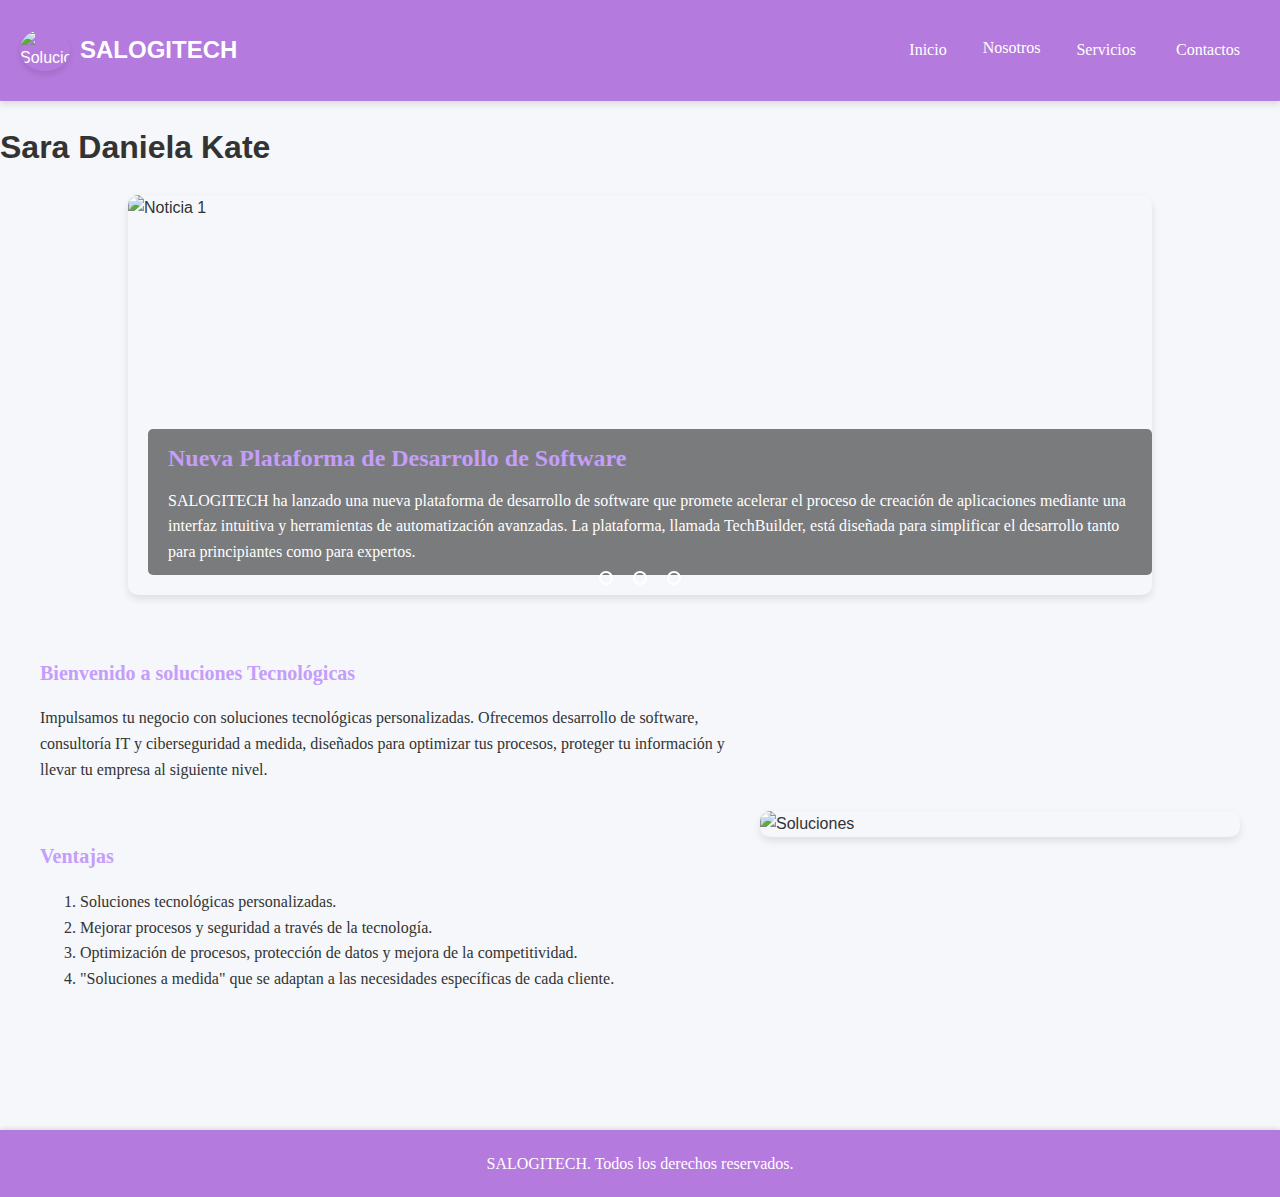
==== index.html @ 3ae11117 "Update index.html" ====
<!DOCTYPE html>
<html lang="es">
<head>
    <meta charset="UTF-8">
    <meta name="viewport" content="width=device-width, initial-scale=1.0">
    <title>SALOGITECH</title>
    <link rel="stylesheet" href="styles.css">
</head>
<body> 
    <header>
        <div class="logo-titulo">
            <img id="icono1" src="imagenes/download.png" alt="Soluciones">
            <h1 id="superior">SALOGITECH</h1>
        </div>
        <nav class="navbar">  
            <ul class="menu">
                <li><a href="/index.html">Inicio</a></li>
              
                    <li class="dropup">
                        <button class="dropbtn">Nosotros</button>
                        <div class="dropup-content">
                          <a href="mision.html">Misión</a>
                          <a href="#">Visión</a>
                          <a href="#">Objetivos</a>
                        </div>
                    </li>
                
                <li><a href="/servicios.html">Servicios</a></li>
                <li><a href="#">Contactos</a></li>
            </ul>
        </nav>
    </header>
    <h1>Sara Daniela Kate</h1>
    <div class="slider">
        <input type="radio" name="radio-btn" id="radio1" checked>
        <input type="radio" name="radio-btn" id="radio2">
        <input type="radio" name="radio-btn" id="radio3">

        <div class="slides">
            <div class="slide first">
                <img id="imagen1" src="https://png.pngtree.com/thumb_back/fh260/background/20231127/pngtree-abstract-luxury-soft-purple-background-christmas-valentines-layout-design-image_15295883.jpg" alt="Noticia 1">
                <div class="caption">
                    <h2>Nueva Plataforma de Desarrollo de Software</h2>
                    <p>SALOGITECH ha lanzado una nueva plataforma de desarrollo de software que promete acelerar el proceso de creación de aplicaciones mediante una interfaz intuitiva y herramientas de automatización avanzadas. La plataforma, llamada TechBuilder, está diseñada para simplificar el desarrollo tanto para principiantes como para expertos.</p>
                </div>
            </div>
            <div class="slide">
                <img id="imagen1" src="https://png.pngtree.com/thumb_back/fh260/background/20231127/pngtree-abstract-luxury-soft-purple-background-christmas-valentines-layout-design-image_15295883.jpg" alt="Noticia 2">
                <div class="caption">
                    <h2>Expansión Internacional de SALOGITECH</h2>
                    <p>SALOGITECH, una empresa de programación conocida por sus soluciones de inteligencia artificial, ha anunciado su expansión a Europa y Asia. Este movimiento permitirá a la empresa ofrecer sus innovadoras soluciones de IA a un público global y fortalecer su presencia en mercados internacionales.</p>
                </div>
            </div>
            <div class="slide">
                <img id="imagen1" src="https://png.pngtree.com/thumb_back/fh260/background/20231127/pngtree-abstract-luxury-soft-purple-background-christmas-valentines-layout-design-image_15295883.jpg" alt="Noticia 3">
                <div class="caption">
                    <h2> SALOGITECH Adquiere Startup de Ciberseguridad</h2>
                    <p>SALOGITECH  ha adquirido la startup SecureTech, especializada en ciberseguridad. La adquisición tiene como objetivo fortalecer la oferta de servicios de seguridad de DevSolutions y proporcionar a sus clientes soluciones más robustas contra amenazas cibernéticas.</p>
                </div>
            </div>
        </div>

        <div class="navigation-auto">
            <div class="auto-btn1"></div>
            <div class="auto-btn2"></div>
            <div class="auto-btn3"></div>
        </div>

        <div class="navigation-manual">
            <label for="radio1" class="manual-btn"></label>
            <label for="radio2" class="manual-btn"></label>
            <label for="radio3" class="manual-btn"></label>
        </div>
    </div>
    <main>
        <section class="texto-imagen">
            <div class="texto">
                <h2>Bienvenido a soluciones Tecnológicas</h2>
                <p>Impulsamos tu negocio con soluciones tecnológicas personalizadas. Ofrecemos desarrollo de software, consultoría IT y ciberseguridad a medida, diseñados para optimizar tus procesos, proteger tu información y llevar tu empresa al siguiente nivel.</p>
                <br>
                <h2>Ventajas</h2>
                <ol>
                    <li>Soluciones tecnológicas personalizadas.</li>
                    <li>Mejorar procesos y seguridad a través de la tecnología.</li>
                    <li>Optimización de procesos, protección de datos y mejora de la competitividad.</li>
                    <li>"Soluciones a medida" que se adaptan a las necesidades específicas de cada cliente.</li>
                </ol>
            </div>
            <div class="image-container">
                <img src="https://cdn-icons-png.flaticon.com/512/10781/10781894.png" alt="Soluciones">
            </div>
        </section>
    </main>
    <footer>
        <p>SALOGITECH. Todos los derechos reservados.</p>
    </footer>
</body>
</html>
---- styles.css ----
body {
    margin: 0;
    font-family: 'Roboto', sans-serif;
    line-height: 1.6;
    background-color: #f5f7fa;
    color: #333;
}

header {
    background-color: rgb(181, 122, 221);
    color: white;
    padding: 15px 20px;
    box-shadow: 0 4px 6px rgba(0, 0, 0, 0.1);
    display: flex;
    justify-content: space-between;
    align-items: center;
}

#superior {
    font-size: 1.5rem;
    font-weight: bold;
    margin-left: 10px;
    display: flex;
    align-items: center;
}

.logo-titulo {
    display: flex;
    align-items: center;
}

#icono1 {
    max-width: 50px;
    border-radius: 50%;
    box-shadow: 0 4px 6px rgba(0, 0, 0, 0.1);
}

.navbar {
    background-color: transparent;
}

.navbar ul {
    list-style-type: none;
    margin: 0;
    padding: 0;
    display: flex;
    justify-content: flex-end;
}

.navbar ul li a {
    display: block;
    color: white;
    text-align: center;
    padding: 14px 20px;
    text-decoration: none;
    transition: background-color 0.3s ease, transform 0.3s ease;
}

.navbar ul li a:hover {
    background-color: white;
    transform: scale(1.1);
    border-radius: 4px;
    color: black;
}

.navbar ul li a.active {
    background-color: #bd84ce;
    border-radius: 4px;
}

.dropbtn {
    background-color: rgb(181, 122, 221);
    color: white;
    padding: 16px;
    font-size: 16px;
    border: none;
    font-family: cursive;
}

.dropup {
    position: relative;
    display: inline-block;
    z-index: 2;
}

.dropup-content {
    display: none;
    position: absolute;
    background-color:rgb(181, 122, 221);
    min-width: 160px;
}

.dropup-content a {
    color: black;
    padding: 12px 16px;
    text-decoration: none;
    display: block;
}

.dropup-content a:hover {
    background-color: #ccc;
}

.dropup:hover .dropup-content {
    display: block;
}

.dropup:hover .dropbtn {
    background-color:rgb(181, 122, 221);
}

@media screen and (max-width: 600px) {
    .navbar ul {
        flex-direction: column;
        width: 100%;
    }

    .navbar ul li {
        width: 100%;
    }

    .navbar ul li a {
        text-align: left;
        padding: 10px;
    }

    .submenu {
        position: static;
        width: 100%;
        margin-left: 10px;
    }
}

@media screen and (max-width: 600px) {
    header {
        flex-direction: column;
        align-items: flex-start;
    }

    .navbar ul {
        justify-content: flex-start;
        width: 100%;
    }

    .navbar ul li {
        width: 100%;
    }

    .navbar ul li a {
        text-align: left;
        padding: 10px;
    }
}

main {
    padding-top: 2%;
    padding-bottom: 8%;
    max-width: 1200px;
    margin: 0 auto;
}

.texto-imagen {
    display: flex;
    align-items: center;
    justify-content: space-between;
    gap: 20px;
    margin-bottom: 20px;
}

.texto-imagen .texto {
    flex: 1;
    max-width: 60%;
}

.texto-imagen .image-container {
    flex: 1;
    max-width: 40%;
}

.image-container img {
    width: 100%;
    height: auto;
    max-width: 100%;
    display: block;
    border-radius: 10px;
    box-shadow: 0 4px 8px rgba(0, 0, 0, 0.1);
}

.image-container img:hover {
    transform: scale(1.05);
    transition: transform 0.3s ease;
}

footer {
    background-color: rgb(181, 122, 221);
    color: white;
    text-align: center;
    padding: 5px 0;
    width: 100%;
    bottom: 0;
    box-shadow: 0 -2px 4px rgba(0, 0, 0, 0.1);
}

@media (max-width: 768px) {
    .texto-imagen {
        flex-direction: column;
    }

    nav ul li {
        display: block;
        text-align: center;
        margin: 10px 0;
    }

    footer {
        position: relative;
    }
}

.slider {
    width: 80%;
    margin: 20px auto;
    position: relative;
    overflow: hidden;
    border-radius: 10px;
    box-shadow: 0 4px 8px rgba(0, 0, 0, 0.1);
    z-index: 1;
}

.slides {
    display: flex;
    width: 300%;
    transition: 0.6s;
}

input[type="radio"] {
    display: none;
}

.slide {
    width: 33.3333%;
    position: relative;
    height: min-content;
}

.slide img {
    width: 100%;
    display: block;
}

.caption {
    position: absolute;
    bottom: 20px;
    left: 20px;
    background-color: rgba(0, 0, 0, 0.5);
    color: white;
    padding: 10px 20px;
    border-radius: 5px;
}

.caption h2 {
    margin: 0 0 10px;
    font-size: 24px;
}

h2{
    color:#c59dfa;
    font-family: cursive;
    font-size: 20px;
}
p{
    font-family: cursive;
}
li{
    font-family: cursive;
}
.caption p {
    margin: 0;
    font-size: 16px;
}

.navigation-manual {
    position: absolute;
    width: 100%;
    bottom: 10px;
    display: flex;
    justify-content: center;
}

.manual-btn {
    border: 2px solid #fff;
    padding: 5px;
    border-radius: 50%;
    cursor: pointer;
    transition: 0.4s;
    margin: 0 10px;
}

.manual-btn:hover {
    background: #fff;
}

#radio1:checked ~ .slides {
    margin-left: 0;
}

#radio2:checked ~ .slides {
    margin-left: -100%;
}

#radio3:checked ~ .slides {
    margin-left: -200%;
}

.navigation-auto {
    position: absolute;
    width: 100%;
    bottom: 10px;
    display: flex;
    justify-content: center;
    visibility: hidden;
}

.auto-btn1, .auto-btn2, .auto-btn3 {
    border: 2px solid #fff;
    padding: 5px;
    border-radius: 50%;
    cursor: pointer;
    transition: 0.4s;
    margin: 0 10px;
}

@keyframes slide {
    0% { margin-left: 0; }
    33% { margin-left: -100%; }
    66% { margin-left: -200%; }
    100% { margin-left: 0; }
}

.slider:hover .navigation-auto {
    visibility: visible;
}
#imagen1{
    
    height: 400px;
}
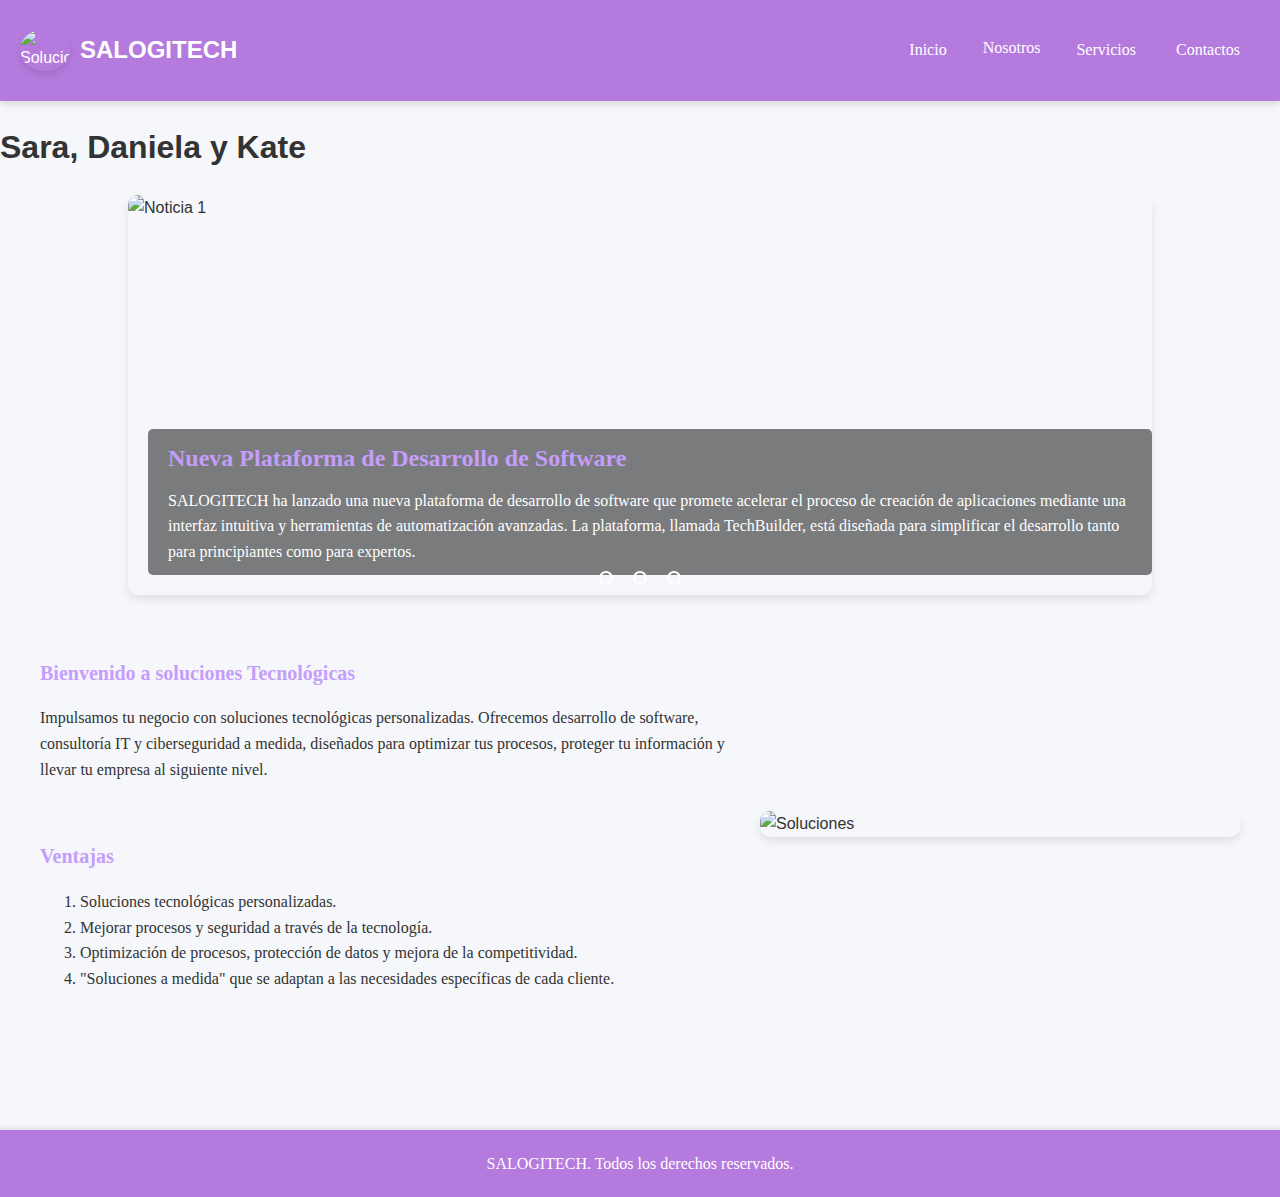
==== commit 2a0a3d8a: "Update index.html" ====
--- a/index.html
+++ b/index.html
@@ -30,7 +30,7 @@
             </ul>
         </nav>
     </header>
-    <h1>Sara Daniela Kate</h1>
+    <h1>Sara, Daniela y Kate</h1>
     <div class="slider">
         <input type="radio" name="radio-btn" id="radio1" checked>
         <input type="radio" name="radio-btn" id="radio2">
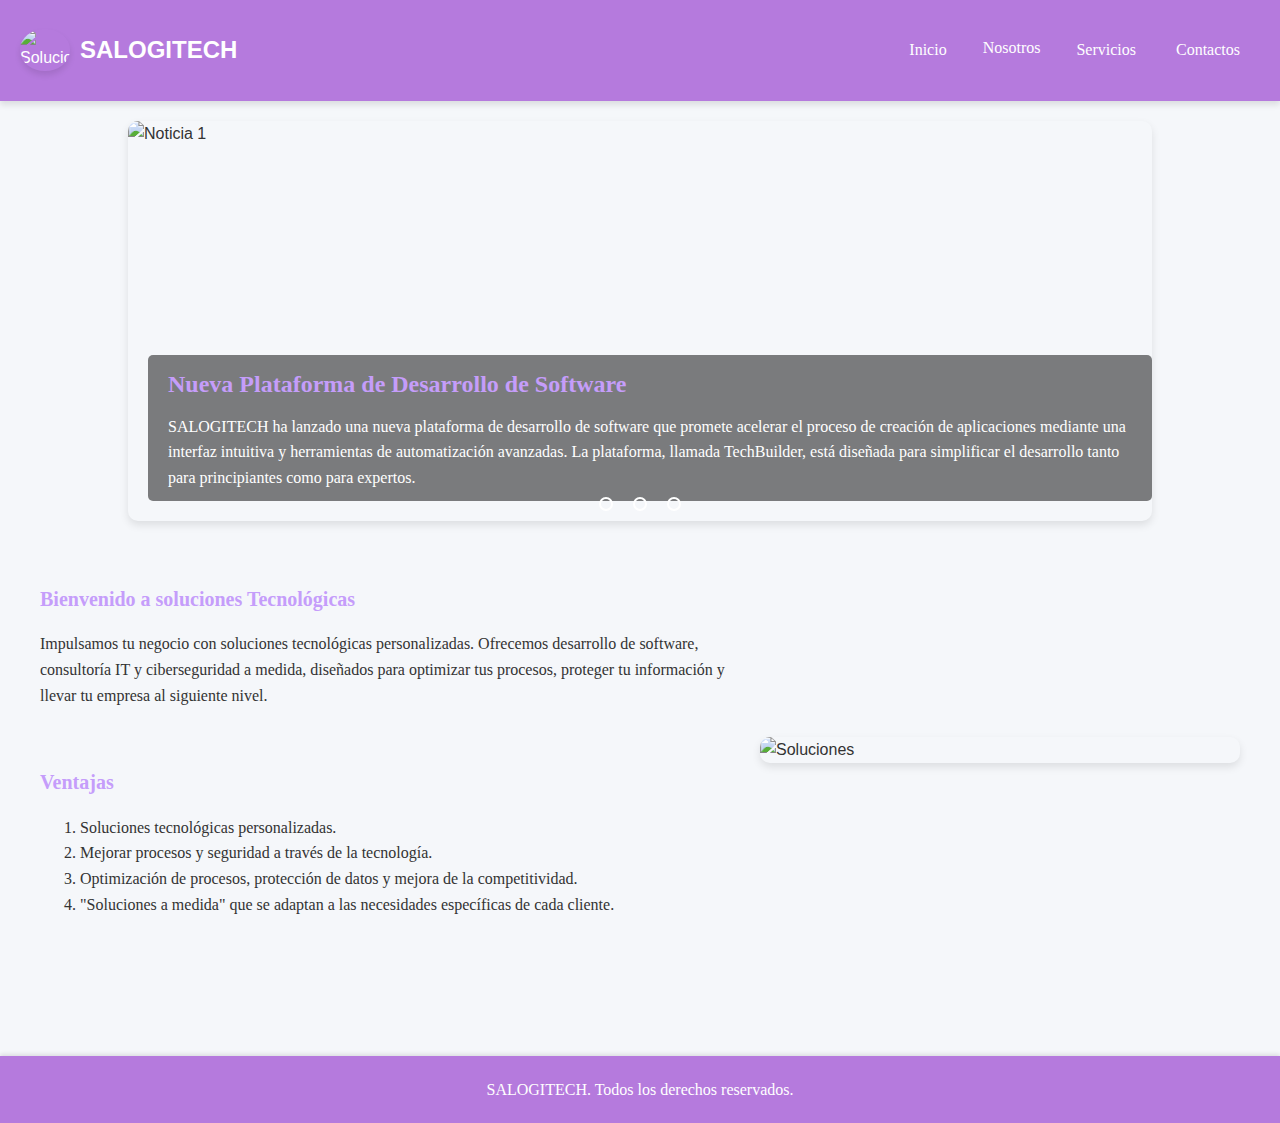
==== commit c2e56111: "Update index.html" ====
--- a/index.html
+++ b/index.html
@@ -3,7 +3,7 @@
 <head>
     <meta charset="UTF-8">
     <meta name="viewport" content="width=device-width, initial-scale=1.0">
-    <title>SALOGITECH</title>
+    <title>SARA DANIELA Y KATE</title>
     <link rel="stylesheet" href="styles.css">
 </head>
 <body> 
@@ -30,7 +30,6 @@
             </ul>
         </nav>
     </header>
-    <h1>Sara, Daniela y Kate</h1>
     <div class="slider">
         <input type="radio" name="radio-btn" id="radio1" checked>
         <input type="radio" name="radio-btn" id="radio2">
@@ -38,21 +37,21 @@
 
         <div class="slides">
             <div class="slide first">
-                <img id="imagen1" src="https://png.pngtree.com/thumb_back/fh260/background/20231127/pngtree-abstract-luxury-soft-purple-background-christmas-valentines-layout-design-image_15295883.jpg" alt="Noticia 1">
+                <img id="imagen1" src="https://www.unir.net/wp-content/uploads/2024/02/La-importancia-de-la-programacion-segura-o-desarrollo-seguro-de-software.jpg" alt="Noticia 1">
                 <div class="caption">
                     <h2>Nueva Plataforma de Desarrollo de Software</h2>
                     <p>SALOGITECH ha lanzado una nueva plataforma de desarrollo de software que promete acelerar el proceso de creación de aplicaciones mediante una interfaz intuitiva y herramientas de automatización avanzadas. La plataforma, llamada TechBuilder, está diseñada para simplificar el desarrollo tanto para principiantes como para expertos.</p>
                 </div>
             </div>
             <div class="slide">
-                <img id="imagen1" src="https://png.pngtree.com/thumb_back/fh260/background/20231127/pngtree-abstract-luxury-soft-purple-background-christmas-valentines-layout-design-image_15295883.jpg" alt="Noticia 2">
+                <img id="imagen1" src="https://www.shutterstock.com/image-photo/development-programming-coding-technology-concept-600nw-2501255577.jpg" alt="Noticia 2">
                 <div class="caption">
                     <h2>Expansión Internacional de SALOGITECH</h2>
                     <p>SALOGITECH, una empresa de programación conocida por sus soluciones de inteligencia artificial, ha anunciado su expansión a Europa y Asia. Este movimiento permitirá a la empresa ofrecer sus innovadoras soluciones de IA a un público global y fortalecer su presencia en mercados internacionales.</p>
                 </div>
             </div>
             <div class="slide">
-                <img id="imagen1" src="https://png.pngtree.com/thumb_back/fh260/background/20231127/pngtree-abstract-luxury-soft-purple-background-christmas-valentines-layout-design-image_15295883.jpg" alt="Noticia 3">
+                <img id="imagen1" src="https://www.educaciontrespuntocero.com/wp-content/uploads/2017/06/lenguajes-programacion.jpg" alt="Noticia 3">
                 <div class="caption">
                     <h2> SALOGITECH Adquiere Startup de Ciberseguridad</h2>
                     <p>SALOGITECH  ha adquirido la startup SecureTech, especializada en ciberseguridad. La adquisición tiene como objetivo fortalecer la oferta de servicios de seguridad de DevSolutions y proporcionar a sus clientes soluciones más robustas contra amenazas cibernéticas.</p>
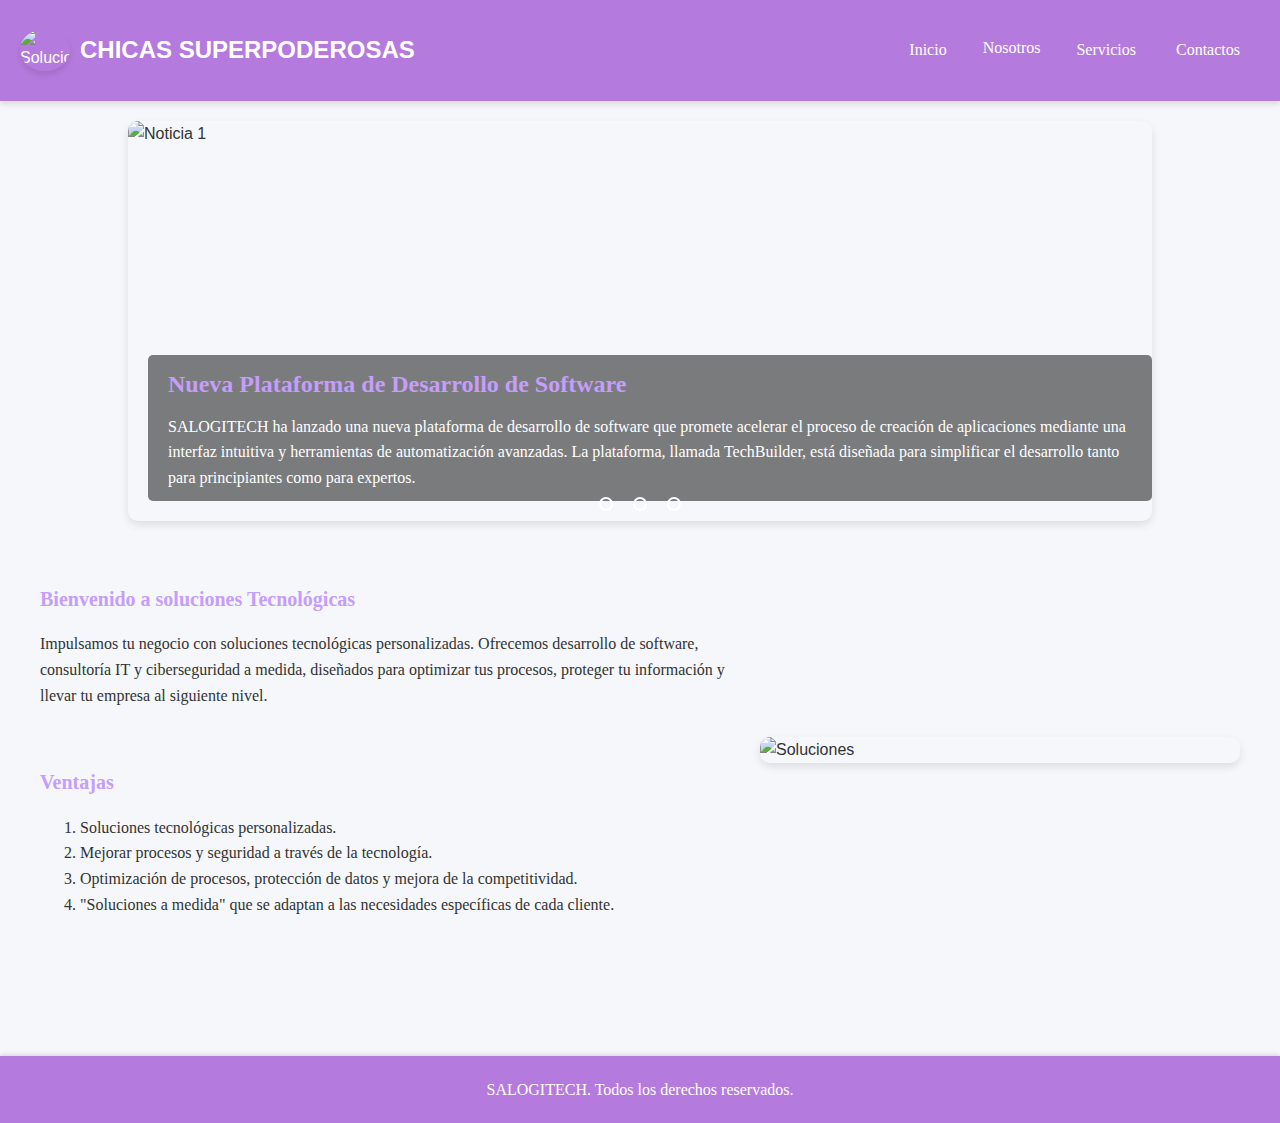
==== commit be06db59: "Update index.html" ====
--- a/index.html
+++ b/index.html
@@ -9,8 +9,8 @@
 <body> 
     <header>
         <div class="logo-titulo">
-            <img id="icono1" src="imagenes/download.png" alt="Soluciones">
-            <h1 id="superior">SALOGITECH</h1>
+            <img id="icono1" src="https://www.shutterstock.com/image-vector/powerpuff-girls-vector-illustration-outline-600nw-2326568521.jpg" alt="Soluciones">
+            <h1 id="superior">CHICAS SUPERPODEROSAS</h1>
         </div>
         <nav class="navbar">  
             <ul class="menu">
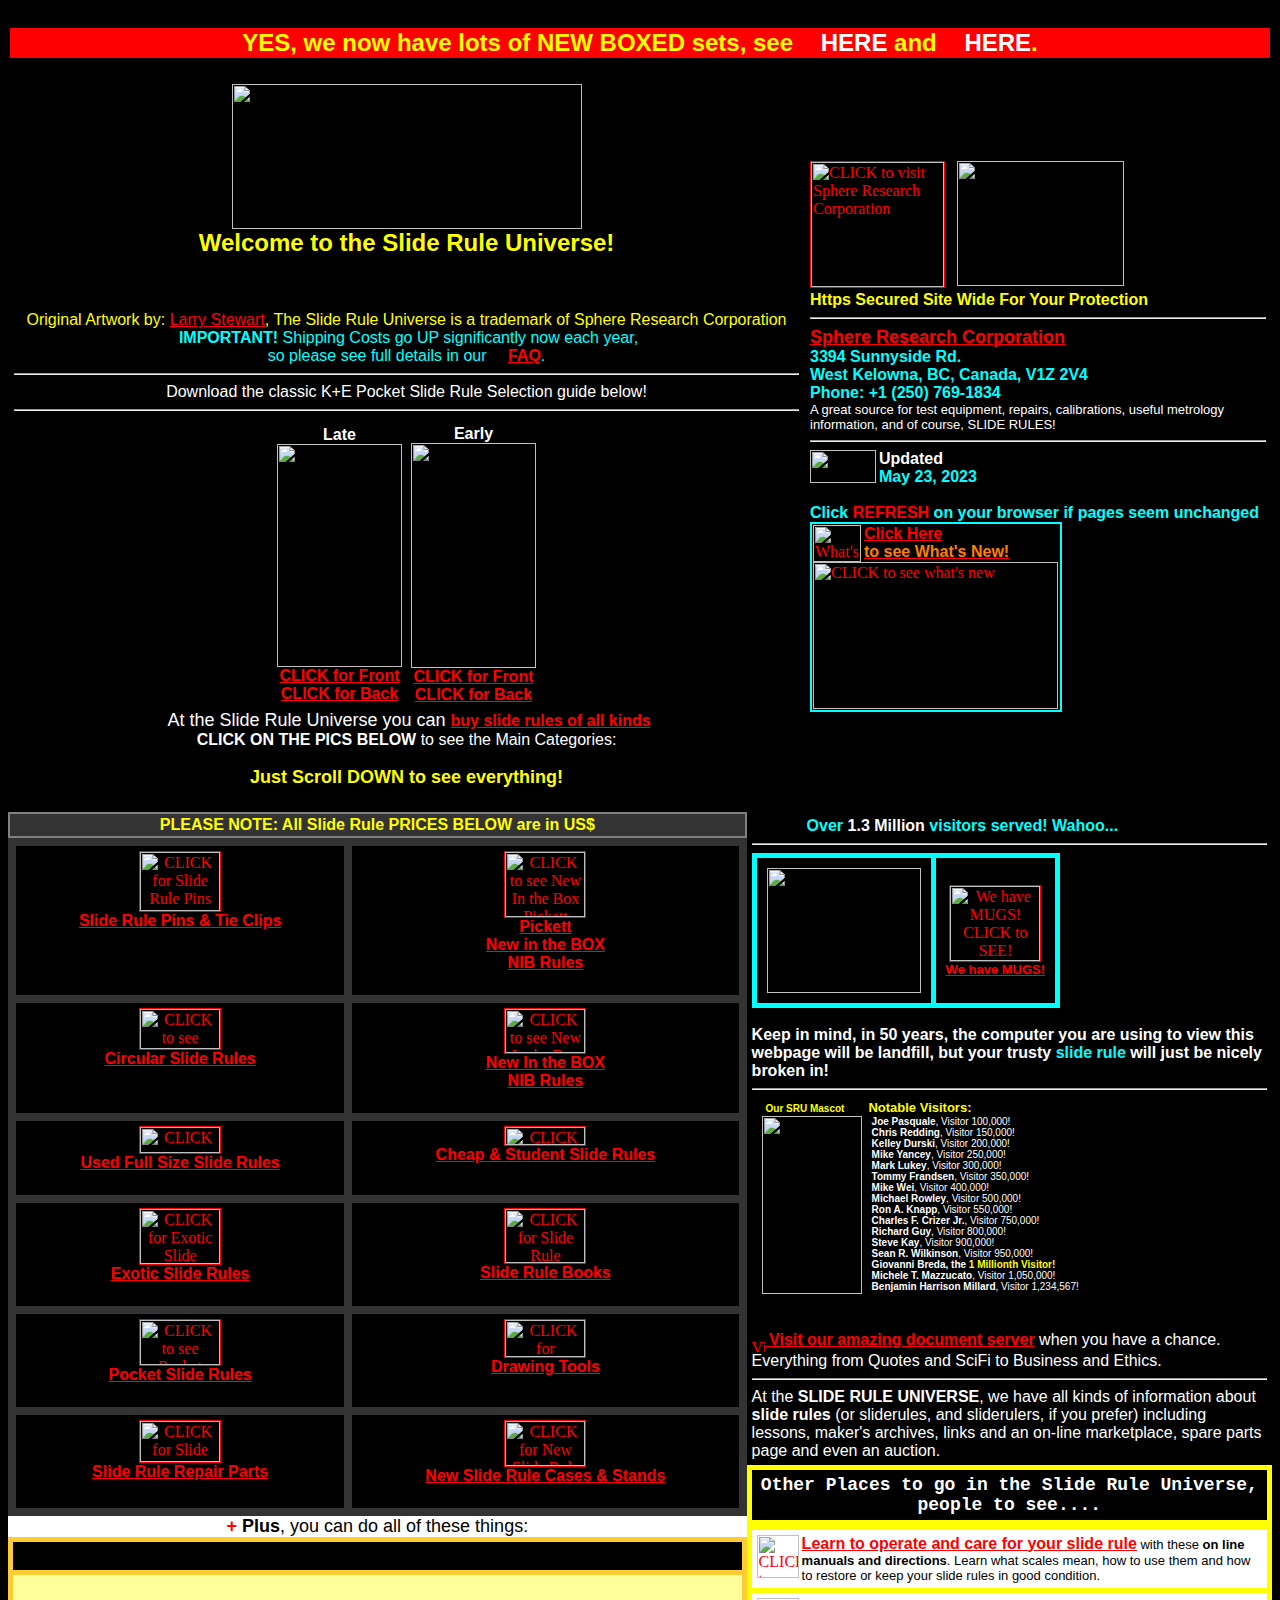
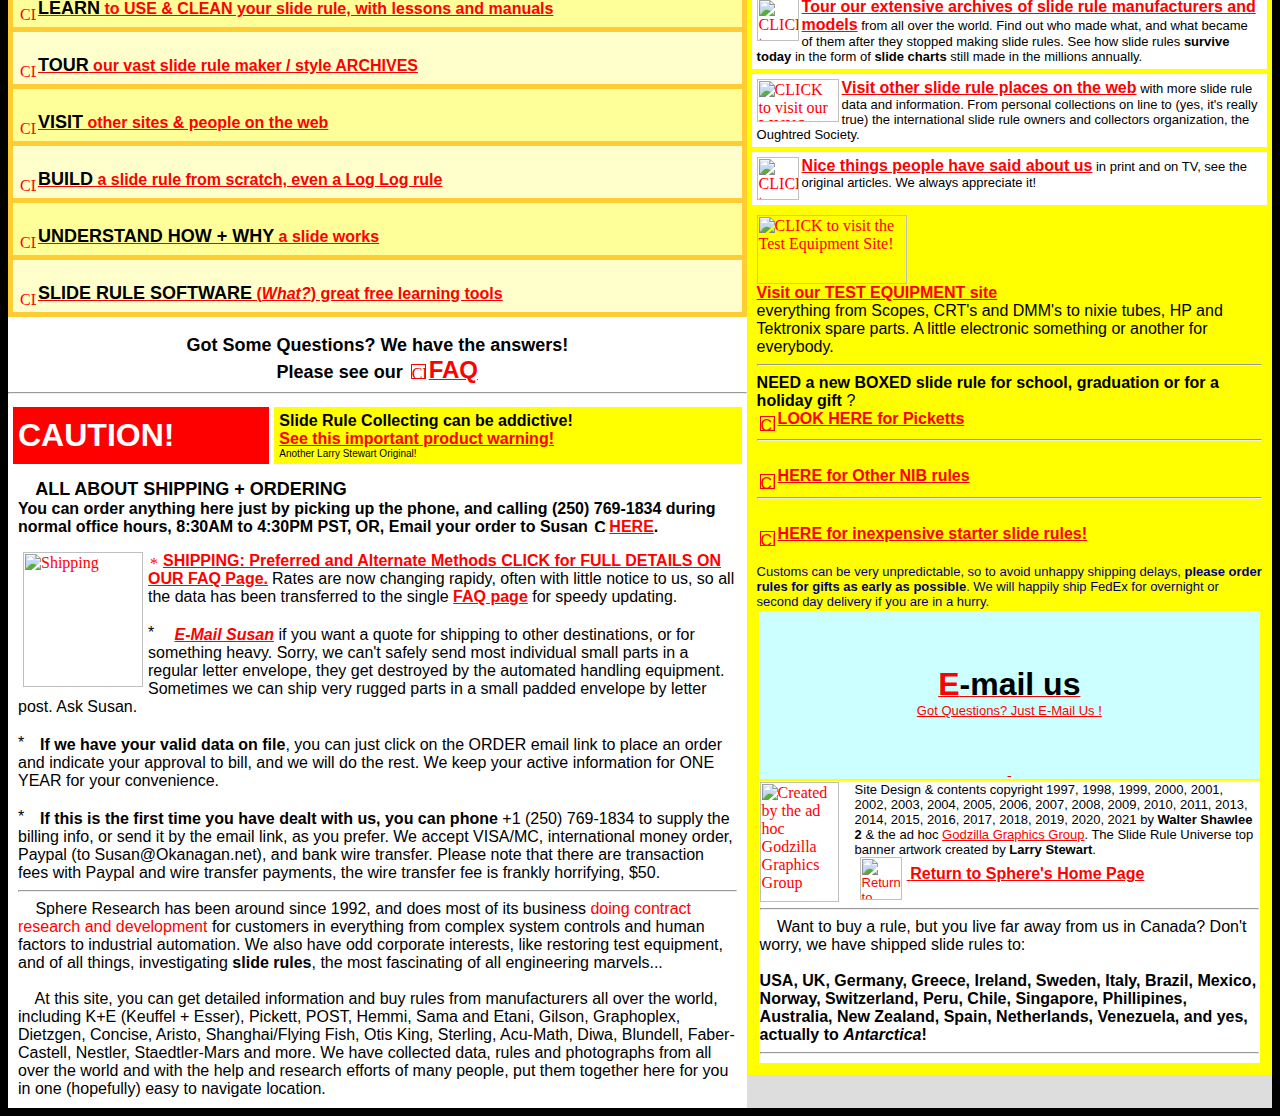
==== commit 95fb6a52: "Update index.html" ====
--- a/index.html
+++ b/index.html
@@ -1,97 +1,301 @@
-<!DOCTYPE html>
-<html lang="es">
-<head>
-    <meta charset="UTF-8">
-    <meta name="viewport" content="width=device-width, initial-scale=1.0">
-    <title>SARA DANIELA Y KATE</title>
-    <link rel="stylesheet" href="styles.css">
-</head>
-<body> 
-    <header>
-        <div class="logo-titulo">
-            <img id="icono1" src="https://www.shutterstock.com/image-vector/powerpuff-girls-vector-illustration-outline-600nw-2326568521.jpg" alt="Soluciones">
-            <h1 id="superior">CHICAS SUPERPODEROSAS</h1>
-        </div>
-        <nav class="navbar">  
-            <ul class="menu">
-                <li><a href="/index.html">Inicio</a></li>
-              
-                    <li class="dropup">
-                        <button class="dropbtn">Nosotros</button>
-                        <div class="dropup-content">
-                          <a href="mision.html">Misión</a>
-                          <a href="#">Visión</a>
-                          <a href="#">Objetivos</a>
-                        </div>
-                    </li>
-                
-                <li><a href="/servicios.html">Servicios</a></li>
-                <li><a href="#">Contactos</a></li>
-            </ul>
-        </nav>
-    </header>
-    <div class="slider">
-        <input type="radio" name="radio-btn" id="radio1" checked>
-        <input type="radio" name="radio-btn" id="radio2">
-        <input type="radio" name="radio-btn" id="radio3">
-
-        <div class="slides">
-            <div class="slide first">
-                <img id="imagen1" src="https://www.unir.net/wp-content/uploads/2024/02/La-importancia-de-la-programacion-segura-o-desarrollo-seguro-de-software.jpg" alt="Noticia 1">
-                <div class="caption">
-                    <h2>Nueva Plataforma de Desarrollo de Software</h2>
-                    <p>SALOGITECH ha lanzado una nueva plataforma de desarrollo de software que promete acelerar el proceso de creación de aplicaciones mediante una interfaz intuitiva y herramientas de automatización avanzadas. La plataforma, llamada TechBuilder, está diseñada para simplificar el desarrollo tanto para principiantes como para expertos.</p>
-                </div>
-            </div>
-            <div class="slide">
-                <img id="imagen1" src="https://www.shutterstock.com/image-photo/development-programming-coding-technology-concept-600nw-2501255577.jpg" alt="Noticia 2">
-                <div class="caption">
-                    <h2>Expansión Internacional de SALOGITECH</h2>
-                    <p>SALOGITECH, una empresa de programación conocida por sus soluciones de inteligencia artificial, ha anunciado su expansión a Europa y Asia. Este movimiento permitirá a la empresa ofrecer sus innovadoras soluciones de IA a un público global y fortalecer su presencia en mercados internacionales.</p>
-                </div>
-            </div>
-            <div class="slide">
-                <img id="imagen1" src="https://www.educaciontrespuntocero.com/wp-content/uploads/2017/06/lenguajes-programacion.jpg" alt="Noticia 3">
-                <div class="caption">
-                    <h2> SALOGITECH Adquiere Startup de Ciberseguridad</h2>
-                    <p>SALOGITECH  ha adquirido la startup SecureTech, especializada en ciberseguridad. La adquisición tiene como objetivo fortalecer la oferta de servicios de seguridad de DevSolutions y proporcionar a sus clientes soluciones más robustas contra amenazas cibernéticas.</p>
-                </div>
-            </div>
-        </div>
-
-        <div class="navigation-auto">
-            <div class="auto-btn1"></div>
-            <div class="auto-btn2"></div>
-            <div class="auto-btn3"></div>
-        </div>
-
-        <div class="navigation-manual">
-            <label for="radio1" class="manual-btn"></label>
-            <label for="radio2" class="manual-btn"></label>
-            <label for="radio3" class="manual-btn"></label>
-        </div>
-    </div>
-    <main>
-        <section class="texto-imagen">
-            <div class="texto">
-                <h2>Bienvenido a soluciones Tecnológicas</h2>
-                <p>Impulsamos tu negocio con soluciones tecnológicas personalizadas. Ofrecemos desarrollo de software, consultoría IT y ciberseguridad a medida, diseñados para optimizar tus procesos, proteger tu información y llevar tu empresa al siguiente nivel.</p>
-                <br>
-                <h2>Ventajas</h2>
-                <ol>
-                    <li>Soluciones tecnológicas personalizadas.</li>
-                    <li>Mejorar procesos y seguridad a través de la tecnología.</li>
-                    <li>Optimización de procesos, protección de datos y mejora de la competitividad.</li>
-                    <li>"Soluciones a medida" que se adaptan a las necesidades específicas de cada cliente.</li>
-                </ol>
-            </div>
-            <div class="image-container">
-                <img src="https://cdn-icons-png.flaticon.com/512/10781/10781894.png" alt="Soluciones">
-            </div>
-        </section>
-    </main>
-    <footer>
-        <p>SALOGITECH. Todos los derechos reservados.</p>
-    </footer>
-</body>
-</html>
+<html itemscope="" itemtype="http://schema.org/LocalBusiness"><head><style>
+      body.shimeji-pinned iframe {
+        pointer-events: none;
+      }
+      body.shimeji-select-ie {
+        cursor: cell !important;
+      }
+      #shimeji-contextMenu::-webkit-scrollbar {
+        width: 6px;
+      }
+      #shimeji-contextMenu::-webkit-scrollbar-thumb {
+        background-color: rgba(30,30,30,0.6);
+        border-radius: 3px;
+      }
+      #shimeji-contextMenu::-webkit-scrollbar-thumb:hover {
+        background: #555;
+      }
+    </style><meta name="shimejiBrowserExtensionId" content="gohjpllcolmccldfdggmamodembldgpc" data-version="2.0.5"></head><body bgcolor="#000000" text="#000000" link="#FF0000" vlink="#00FFFF" alink="#FF0000"><br><!-- This document was created with HomeSite v2.5 -->
+
+
+<!-- Update your html tag to include the itemscope and itemtype attributes -->
+
+<meta name="viewport" content="width=device-width, initial-scale=1.0">
+	<meta http-equiv="Content-language" content="en-CA">
+<title>The Slide Rule Universe, literally everything about buying and using slide rules, sliderules and sliderulers!</title>
+<meta name="keywords" content="slide rule, slide rules for sale, sliderule, slide ruler, for sale, slide rule universe, slide rule information, pickett, keuffel &amp; esser, K+E, post, flying fish, staedtler-mars, dietzgen, bamboo, antiques, math, oughtred, K&amp;E, buying, selling, slide rule trading post, aristo, faber castell, deci-lon, decilon, lesson, training, versalog, mechanical calculators, sun, hemmi, rechenstab, rechenschieber, rechenscheibe, regla de calculo, tiroir de rateau, rekenliniaal, regolo calcolatore, regla de diapositiva">
+<meta name="description" content="Sphere's Slide Rule Universe is a library of information about slide rules, pictures, history and links plus a full on-line store for all types of slide rules.  Located in West Kelowna, BC, CANADA.">
+<meta name="rating" content="General">
+<meta name="revisit-after" content="5 days">
+<meta name="ROBOTS" content="ALL">
+<style><!--a:hover{color:orange;}--></style>
+
+
+<!-- Add the following three tags inside head -->
+<meta itemprop="name" content="Slide Rule Universe">
+<meta itemprop="description" content="Home of the Slide Rule Universe, everything about and for Slide Rules.">
+
+
+
+<basefont size="3">
+<div align="center"><table width="100%">
+<tbody><tr>
+	<td align="center" bgcolor="#FF0000"><b><font face="Arial,Helvetica,sans-serif" size="5" color="#FFFFFF"><font color="#FFFF00">YES, we now have lots of <font color="#FFFF00">NEW BOXED</font> sets, see <a href="nib.html"><img src="arr_wh.gif" alt="CLICK" width="13" height="13" hspace="3" border="1"><font color="#FFFFFF">HERE</font></a> and <a href="nib-pickett.html"><img src="arr_wh.gif" alt="CLICK" width="13" height="13" hspace="3" border="1"><font color="#FFFFFF">HERE</font></a>.</font></font></b></td>
+</tr>
+</tbody></table></div><br>
+
+<table width="100%" cellspacing="1" cellpadding="5" bgcolor="#000000">
+<tbody><tr valign="middle" bgcolor="#000000">
+<td colspan="4" align="center">
+
+<img src="web/srubanner4a-350.jpg" alt="Welcome to the Slide Rule Universe!" width="350" height="145" border="0">
+<br><b><font face="Arial,Helvetica,sans-serif" size="5" color="#FFFF00">Welcome to the Slide Rule Universe!</font></b><br><br><br><br>
+<font face="Arial,sans serif" size="3" color="#FFFF00">Original Artwork by: <a href="large-larry.jpg">Larry Stewart</a>, The Slide Rule Universe is a trademark of Sphere Research Corporation</font> &nbsp;<font face="Arial,sans serif" size="3" color="#00FFFF"><b>IMPORTANT! </b>Shipping Costs go UP significantly now each year, <br>so please see full details in our <a href="faq.html"><img src="bluert.gif" alt="" width="13" height="13" hspace="2" border="0"><b>FAQ</b></a>.</font>
+<hr><font face="Arial,Helvetica,sans-serif" size="3" color="#FFFFFF">Download the classic K+E Pocket Slide Rule Selection guide below!</font><hr>
+
+<table cellspacing="3" cellpadding="3">
+<tbody><tr>
+	<td align="center"><font face="Arial,Helvetica,sans-serif" color="#FFFFFF"><b>Late</b></font><br><img src="slide55/ke-green-3-tiny.jpg" alt="" width="125" height="223" border="0"><br>
+<b><font face="Arial,Helvetica,sans-serif" size="3" color="#FFFFFF"><a href="slide55/ke-green-1.jpg">CLICK for Front</a><br>
+<a href="slide55/ke-green-2.jpg">CLICK for Back</a></font></b></td>
+	<td align="center"><b><font face="Arial,Helvetica,sans-serif" size="3" color="#FFFFFF">Early</font></b><br><img src="slide55/ke-red-3-tiny.jpg" alt="" width="125" height="225" border="0"><br>
+<b><font face="Arial,Helvetica,sans-serif" size="3" color="#FFFFFF"><a href="slide55/ke-red-1.jpg">CLICK for Front</a><br>
+<a href="slide55/ke-red-2.jpg">CLICK for Back</a></font></b></td>
+</tr>
+</tbody></table>
+
+
+<font face="Arial,sans serif" size="4" color="#FFFFFF">&nbsp;At the Slide Rule Universe you can </font>
+<a href="sliderule.html"><font face="Arial,sans serif" size="3"><b>buy slide rules of all kinds</b></font></a><br><font face="Arial,sans serif" size="3" color="#FFFFFF"><b>CLICK ON THE PICS BELOW</b> to see the Main Categories:</font><br><br><b><font face="Arial,Helvetica,sans-serif" size="4" color="#FFFF00">Just Scroll DOWN to see everything!</font></b><br>
+
+
+
+</td>
+
+<td bgcolor="#000000" background="../bk-tile.gif"><a href="../index.html"><img src="src3dr.gif" alt="CLICK to visit Sphere Research Corporation" width="133" height="125" border="1"></a>&nbsp;&nbsp;&nbsp;<img src="secure/secure-125.jpg" alt="https secured site-wide" width="167" height="125" border="0" align="top"><br><b><font face="Arial,Helvetica,sans-serif" size="3" color="#FFFF00">Https Secured Site Wide For Your Protection</font></b>
+
+<hr><b><font face="Arial,sans serif" size="3"><a href="../index.html"><font size="4">Sphere Research Corporation</font></a></font></b><br><font face="Arial,sans serif" size="3" color="#00FFFF"><b>3394 Sunnyside Rd.<br>West Kelowna, BC, Canada, V1Z 2V4</b><br><b>Phone: +1 (250) 769-1834</b></font><font face="Arial,sans serif" size="2" color="#FFFFFF"><br>A great source for test equipment, repairs, calibrations,  useful metrology information, and of course, SLIDE RULES!</font>
+<hr>
+<img src="flags/sm-canada.gif" alt="Canada!" width="66" height="33" border="0" align="left"><font face="Arial,sans serif" size="3" color="#00FFFF"><b><font color="#FFFFFF">Updated</font> <br>May 23, 2023</b><br><br><font face="Arial,sans serif" size="3" color="#00FFFF"><b>Click</b> <font color="#FF0000"><b>REFRESH</b></font> <b>on your browser if pages seem unchanged</b></font></font>
+<br>
+<table width="252" cellpadding="1" bgcolor="#00FFFF">
+<tbody><tr>
+	<td bgcolor="#000000">
+<a href="whatsnew.html"><img src="newanim3.gif" alt="What's NEW on the site?" width="48" height="37" border="0" align="left"><font face="Arial,sans serif" size="3"><b>Click Here<br><font color="#FF8000">to see What's New!</font></b></font><br>
+<img src="srcoins/coins-no case-tiny.jpg" alt="CLICK to see what's new" width="245" height="147" border="0">
+</a></td>
+</tr>
+</tbody></table>
+
+</td>
+</tr></tbody></table>
+
+
+<br>
+
+<table width="100%" cellspacing="0" cellpadding="0" bgcolor="#FFFFFF">
+<tbody><tr>
+	<td align="center" valign="top" bgcolor="#FFFFFF">
+	<table width="100%" cellpadding="2" bgcolor="#808080">
+
+<tbody><tr><td colspan="3" align="center" bgcolor="#333333"><font face="Arial,Helvetica,sans-serif" size="3" color="#FFFF00"><b>PLEASE NOTE: All Slide Rule PRICES BELOW are in US$</b></font>
+
+</td></tr>
+</tbody></table>
+	<table width="100%" border="0" cellspacing="8" cellpadding="5" bgcolor="#333333">
+<tbody><tr>
+	<td align="center" valign="top" bgcolor="#000000">
+<a href="pins.html"><img src="small-icons/pins.jpg" alt="CLICK for Slide Rule Pins and Tie Clips!" width="80" height="59" border="1"><br><font face="Arial,sans serif" size="3"><b>Slide Rule Pins &amp; Tie Clips</b></font></a>
+</td>
+	<td align="center" valign="top" bgcolor="#000000">
+<a href="nib-pickett.html">
+<img src="small-icons/pickett-rules.jpg" alt="CLICK to see New In the Box Pickett Slide Rules!" width="80" height="65" border="1"><br><font face="Arial,sans serif" size="3"><b>Pickett<br>New in the BOX<br>NIB Rules</b></font></a><br>&nbsp;
+</td>
+</tr>
+<tr>
+	<td align="center" valign="top" bgcolor="#000000"><a href="circular.html"><img src="small-icons/circular.jpg" alt="CLICK to see Circular Slide Rules!" width="80" height="40" border="1"><br><font face="Arial,sans serif" size="3"><b>Circular Slide Rules</b></font></a><br>&nbsp;
+</td>
+	<td align="center" valign="top" bgcolor="#000000">
+<a href="nib.html">
+<img src="small-icons/nib-rules.jpg" alt="CLICK to see New In the Box Slide Rules!" width="80" height="44" border="1"><br><font face="Arial,sans serif" size="3"><b>New In the BOX<br>NIB Rules</b></font></a><br>&nbsp;</td>
+</tr>
+<tr>
+	<td align="center" valign="top" bgcolor="#000000">
+<a href="used.html"><img src="small-icons/used-fullf.jpg" alt="CLICK to see Used/Full Sized Slide Rules" width="80" height="26" border="1"><br><font face="Arial,sans serif" size="3"><b>Used Full Size Slide Rules</b></font></a><br>&nbsp;
+</td>
+	<td align="center" valign="top" bgcolor="#000000">
+<a href="cheap.html"><img src="small-icons/cheap.jpg" alt="CLICK for Cheap/Student Slide Rules!" width="80" height="18" border="1"><br><font face="Arial,sans serif" size="3"><b>Cheap &amp; Student Slide Rules</b></font></a><br>&nbsp;
+</td>
+</tr>
+<tr>
+	<td align="center" valign="top" bgcolor="#000000"><a href="exotic.html"><img src="small-icons/exotic.jpg" alt="CLICK for Exotic Slide Rules!" width="80" height="55" border="1"><br><font face="Arial,sans serif" size="3"><b>Exotic Slide Rules</b></font></a><br>&nbsp;
+</td>
+	<td align="center" valign="top" bgcolor="#000000">
+<a href="srbooks.html"><img src="small-icons/books.jpg" alt="CLICK for Slide Rule Books!" width="80" height="54" border="1"><br><font face="Arial,sans serif" size="3"><b>Slide Rule Books</b></font></a><br>&nbsp;
+</td>
+</tr>
+<tr>
+	<td align="center" valign="top" bgcolor="#000000"><a href="pocket.html"><img src="small-icons/pocket.jpg" alt="CLICK to see Pocket Slide Rules!" width="80" height="45" border="1"><br><font face="Arial,sans serif" size="3"><b>Pocket Slide Rules</b></font></a><br>&nbsp;
+</td>
+	<td align="center" valign="top" bgcolor="#000000">
+<a href="draw.html"><img src="small-icons/drawing.jpg" alt="CLICK for Drawing Tools!" width="80" height="37" border="1"><br><font face="Arial,sans serif" size="3"><b>Drawing Tools</b></font></a><br>&nbsp;
+</td>
+</tr>
+<tr>
+	<td align="center" valign="top" bgcolor="#000000">
+<a href="exchange.html"><img src="small-icons/parts.jpg" alt="CLICK for Slide Rule Repair parts!" width="80" height="41" border="1"><br><font face="Arial,sans serif" size="3"><b>Slide Rule Repair Parts</b></font></a><br>&nbsp;
+</td>
+	<td align="center" valign="top" bgcolor="#000000">
+<a href="cases.html"><img src="small-icons/cases.jpg" alt="CLICK for New Slide Rule Cases!" width="80" height="45" border="1"><br><font face="Arial,sans serif" size="3"><b>New Slide Rule Cases &amp; Stands</b></font></a><br>&nbsp;
+</td>
+</tr>
+</tbody></table>
+<font face="Arial,sans serif" size="4"><b><font color="#FF0000">+</font> Plus</b>, you can do all of these things:</font><br>
+<table width="100%" cellspacing="5" cellpadding="5" bgcolor="#FFCC33">
+<tbody><tr>
+	<td bgcolor="#000000">&nbsp;
+</td>
+</tr>
+<tr>
+	<td bgcolor="#ffff99"><br>
+<a href="2learning.html"><img src="maple-leaf-tiny.jpg" alt="CLICK" width="16" height="16" hspace="2" border="0" align="middle"><b><font face="Arial,sans serif" size="3"><font color="#000000"><font size="4">LEARN</font></font> to USE &amp; CLEAN your slide rule, with lessons and manuals</font></b></a><br></td>
+</tr>
+<tr>
+	<td bgcolor="#ffffcc"><br>
+<a href="2archives.html"><img src="maple-leaf-tiny.jpg" alt="CLICK" width="16" height="16" hspace="2" border="0" align="middle"><b><font face="Arial,sans serif" size="3"><font color="#000000"><font size="4">TOUR</font></font> our vast slide rule maker / style ARCHIVES</font></b></a><br></td>
+</tr>
+<tr>
+	<td bgcolor="#ffff99"><br>
+<a href="links.html"><img src="maple-leaf-tiny.jpg" alt="CLICK" width="16" height="16" hspace="2" border="0" align="middle"><b><font face="Arial,sans serif" size="3"><font color="#000000"><font size="4">VISIT</font></font> other sites &amp; people on the web</font></b></a><br></td>
+</tr>
+<tr>
+	<td bgcolor="#FFffcc"><br>
+<a href="build.html"><img src="maple-leaf-tiny.jpg" alt="CLICK" width="16" height="16" hspace="2" border="0" align="middle"><b><font face="Arial,sans serif" size="3"><font color="#000000"><font size="4">BUILD</font></font> a slide rule from scratch, even a Log Log rule</font></b></a><br>
+</td></tr>
+<tr><td bgcolor="#FFff99"><br>
+<a href="howto.html"><img src="maple-leaf-tiny.jpg" alt="CLICK" width="16" height="16" hspace="2" border="0" align="middle"><b><font face="Arial,sans serif" size="3"><font color="#000000"><font size="4">UNDERSTAND HOW + WHY</font></font> a slide works</font></b></a><br>
+</td></tr>
+<tr><td bgcolor="#FFffcc"><br>
+<a href="srsoftware.html"><img src="maple-leaf-tiny.jpg" alt="CLICK" width="16" height="16" hspace="2" border="0" align="middle"><b><font face="Arial,sans serif" size="3"><font color="#000000"><font size="4">SLIDE RULE SOFTWARE</font></font> (<i>What?</i>) great free learning tools</font></b></a><br>
+</td></tr>
+
+</tbody></table>
+
+
+<br><font face="Arial,sans serif" size="4"><b>Got Some Questions? We have the answers! <br>Please see our </b></font><a href="faq.html"><img src="redarrow.gif" width="13" height="13" alt="CLICK HERE" border="1" hspace="3"><font face="Arial,sans serif" size="5"><b>FAQ</b></font></a>
+<hr>
+<table width="100%" cellspacing="5" cellpadding="5">
+<tbody><tr>
+	<td valign="MIDDLE" bgcolor="#FF0000"><font face="Arial,sans serif" size="6" color="#FFFFFF"><b>CAUTION!</b></font></td><td bgcolor="#FFFF00"><font face="Arial,sans serif" size="3"><b>Slide Rule Collecting can be addictive! <br><a href="slide6/212-sr-warning.jpg">See this important product warning!</a></b></font><br><font face="Arial,sans serif" size="1" color="#000000">Another Larry Stewart Original!</font></td>
+</tr>
+</tbody></table>
+
+<table width="100%" border="0" cellspacing="5" cellpadding="5">
+<tbody><tr><td bgcolor="#FFFFFF"><img src="bluert.gif" alt="" width="13" height="13" border="0"><b><font face="Arial,sans serif" size="4" color="#000000"> ALL ABOUT SHIPPING + ORDERING</font></b><br>
+
+<font face="Arial,sans serif" size="3" color="#000000"><b>You can order anything here just by picking up the phone, and calling (250) 769-1834 during normal office hours, 8:30AM to 4:30PM PST, OR, Email your order to Susan <img src="bluert.gif" alt="CLICK" width="13" height="13" hspace="2" border="0"><a href="mailto:susan@okanagan.net"><font face="Arial,sans serif" size="3">HERE</font></a>.</b></font><p></p>
+
+
+<a href="faq.html"><img src="shipping-box-120.png" alt="Shipping" width="120" height="135" hspace="5" border="0" align="left"><img src="cyan_ball_any.gif" alt="*" width="11" height="11" hspace="2" border="0"><font face="Arial,sans serif" size="3" color="#FF0000"><b>SHIPPING: Preferred and Alternate Methods CLICK for FULL DETAILS ON OUR FAQ Page.</b></font></a> <font face="Arial,sans-serif">Rates are now changing rapidy, often with little notice to us, so all the data has been transferred to the single <a href="faq.html"><font color="#FF0000"><b>FAQ page</b></font></a> for speedy updating.</font>
+<br><br>
+
+<font face="Arial,sans-serif" size="3">
+<img src="rpoint.gif" alt="*" width="22" height="16" border="0"> <a href="mailto:susan@okanagan.net"><i><b>E-Mail Susan</b></i></a> if you want a quote for shipping to other destinations, or for something heavy. Sorry, we can't safely send most individual small parts in a regular letter envelope, they get destroyed by the automated handling equipment. Sometimes we can ship very rugged parts in a small padded envelope by letter post. Ask Susan.<br><br>
+
+<img src="rpoint.gif" alt="*" width="22" height="16" border="0"><b>If we have your valid data on file</b>, you can just click on the ORDER email link to place an order and indicate your approval to bill, and we will do the rest. We keep your active information for ONE YEAR for your convenience.<br><br>
+
+<img src="rpoint.gif" alt="*" width="22" height="16" border="0"><b>If this is the first time you have dealt with us, you can phone</b> +1 (250) 769-1834 to supply the billing info, or send it by the email link, as you prefer. We accept VISA/MC, international money order, Paypal (to Susan@Okanagan.net), and bank wire transfer. Please note that there are transaction fees with Paypal and wire transfer payments, the wire transfer fee is frankly horrifying, $50. 
+</font>
+<hr>
+
+
+<img src="bluedot.gif" width="13" height="13" border="0"><font face="Arial,sans serif" size="3"> Sphere Research has been around since 1992, and does most of its business <font color="#FF0000">doing contract research and development</font> for customers in everything from complex system controls and human factors to industrial automation.  We also have odd corporate interests, like restoring test equipment, and of all things, investigating <b>slide rules</b>, the most fascinating of all engineering marvels...<br><br>
+<img src="bluedot.gif" width="13" height="13" border="0"> At this site, you can get detailed information and buy rules from manufacturers all over the world, including K+E (Keuffel + Esser), Pickett, POST, Hemmi, Sama and Etani, Gilson, Graphoplex, Dietzgen, Concise, Aristo, Shanghai/Flying Fish, Otis King, Sterling, Acu-Math, Diwa, Blundell, Faber-Castell, Nestler, Staedtler-Mars and more.  We have collected data, rules and photographs from all over the world and with the help and research efforts of many people, put them together here for you in one (hopefully) easy to navigate location.</font>	
+</td>
+</tr>
+</tbody></table>
+
+
+</td><td valign="top" bgcolor="#dddddd">
+<table width="100%" cellspacing="0" cellpadding="5">
+<tbody><tr><td valign="top" bgcolor="#000000" background="../bk-tile.gif"><img src="arr_a1.gif" alt="*" width="13" height="13" hspace="2" border="0"><img src="arr_a1.gif" alt="*" width="13" height="13" hspace="2" border="0"><img src="arr_a1.gif" alt="*" width="13" height="13" hspace="2" border="0">&nbsp;<font face="Arial,sans serif" size="3" color="#00FFFF"><b>Over <font color="#FFFFFF">1.3 Million</font> visitors served! Wahoo...</b></font><hr>
+<table cellspacing="5" cellpadding="10" bgcolor="#00FFFF">
+<tbody><tr>
+	<td align="left" bgcolor="#000000"><img src="secure/redpanda-approved-125.jpg" alt="red panda magic" width="154" height="125" border="0">
+</td><td align="center" bgcolor="#000000"><a href="pins.html"><img src="mugs/sru-mugs-nano.jpg" alt="We have MUGS! CLICK to SEE!" width="90" height="75" border="1"><br><b><font face="Arial,sans serif" size="2">We have MUGS!</font></b></a></td>
+</tr>
+</tbody></table><br>
+
+
+<font face="Arial,sans serif" size="3" color="#FFFFFF"><b> Keep in mind, in 50 years, the computer you are using to view this webpage will be landfill, but your trusty <font color="#00FFFF">slide rule</font> will just be nicely broken in!</b></font><hr>
+
+
+<font face="Arial,sans serif" size="1" color="#FFFF00">&nbsp;&nbsp;&nbsp;&nbsp;&nbsp;<b>Our SRU Mascot</b></font><b>&nbsp;&nbsp;&nbsp;&nbsp;&nbsp;&nbsp;<font face="Arial,sans serif" size="2" color="#FFFF00">Notable Visitors:</font></b><br><img src="sliderule/sr-robby-178.jpg" alt="Whenever you see Robby the Robot, you can click on him to return to this navigation page!" width="100" height="178" hspace="10" border="0" align="left">
+<font face="Arial,sans serif" size="1" color="#FFFFFF"><b>Joe Pasquale</b>, Visitor 100,000!<br>
+<b>Chris Redding</b>, Visitor 150,000!<br>
+<b>Kelley Durski</b>, Visitor 200,000!<br>
+<b>Mike Yancey</b>, Visitor 250,000!<br>
+<b>Mark Lukey</b>, Visitor 300,000!<br>
+<b>Tommy Frandsen</b>, Visitor 350,000!<br>
+<b>Mike Wei</b>, Visitor 400,000!<br>
+<b>Michael Rowley</b>, Visitor 500,000!<br>
+<b>Ron A. Knapp</b>, Visitor 550,000!<br> 
+<b>Charles F. Crizer Jr.</b>, Visitor 750,000!<br> 
+<b>Richard Guy</b>, Visitor 800,000!<br> 
+<b>Steve Kay</b>, Visitor 900,000!<br>
+<b>Sean R. Wilkinson</b>, Visitor 950,000!<br>
+<b>Giovanni Breda, the <font color="#FFFF00">1 Millionth Visitor!</font></b><br>
+<b>Michele T. Mazzucato</b>, Visitor 1,050,000!<br>
+<b>Benjamin Harrison Millard</b>, Visitor 1,234,567!<br>
+<br> 
+</font><br>
+</td></tr>
+<tr>
+<td bgcolor="#000000" background="../bk-tile.gif">
+<a href="../document.html"><img src="bluert.gif" alt="Visit the Doument Server!" width="13" height="13" border="0" align="middle"><font face="Arial,sans serif" size="3"><b> Visit our amazing document server</b></font></a><font face="Arial,sans serif" size="3" color="#FFFFFF"> when you have a chance. Everything from Quotes and SciFi to Business and Ethics.</font><br><hr><font face="Arial,sans serif" size="3" color="#FFFFFF">At the <b>SLIDE RULE UNIVERSE</b>, we have all kinds of information about <b>slide rules</b> (or sliderules, and sliderulers, if you prefer) including lessons, maker's archives, links and an on-line marketplace, spare parts page and even an auction. </font>
+</td></tr>
+</tbody></table>
+<table width="100%" cellspacing="5" cellpadding="5" bgcolor="#FFFF00">
+<tbody><tr>
+	<td align="CENTER" bgcolor="#000000"><font face="Courier New, Courier" size="4" color="#FFFFFF"><b>Other Places to go in the Slide Rule Universe, people to see....</b></font></td>
+</tr>
+</tbody></table>
+
+<table border="0" cellspacing="5" cellpadding="5" bgcolor="#FFFF00">
+
+<tbody><tr>
+	<td bgcolor="#FFFFFF"><a href="2learning.html"><img src="b38.gif" alt="CLICK to Learn about your slide rule!" width="42" height="43" border="0" align="left"><b><font face="Arial,sans serif" size="3">Learn to operate and care for your slide rule</font></b></a><font face="Arial,sans serif" size="2" color="#000000"> with these <b>on line manuals and directions</b>.  Learn what scales mean, how to use them and how to restore or keep your slide rules in good condition.</font></td>
+</tr>
+<tr>
+	<td bgcolor="#FFFFFF"><a href="2archives.html"><img src="b38.gif" alt="CLICK to visit the Slide Rule Archives!" width="42" height="43" border="0" align="left"><b><font face="Arial,sans serif" size="3">Tour our extensive archives of slide rule manufacturers and models</font></b></a><font face="Arial,sans serif" size="2" color="#000000"> from all over the world.  Find out who made what, and what became of them after they stopped making slide rules. See how slide rules <b>survive today</b> in the form of <b>slide charts</b> still made in the millions annually.</font></td>
+</tr>
+<tr>
+	<td bgcolor="#FFFFFF"><a href="links.html"><img src="links.gif" alt="CLICK to visit our LINKS" width="82" height="43" border="0" align="left"><b><font face="Arial,sans serif" size="3">Visit other slide rule places on the web</font></b></a><font face="Arial,sans serif" size="2" color="#000000"> with more slide rule data and information. From personal collections on line to (yes, it's really true) the international slide rule owners and collectors organization, the Oughtred Society.</font></td>
+</tr>
+<tr>
+	<td bgcolor="#FFFFFF"><a href="nice.html"><img src="b38.gif" alt="CLICK to visit the Marketplace" width="42" height="43" border="0" align="left"><b><font face="Arial,sans serif" size="3">Nice things people have said about us</font></b></a><font face="Arial,sans serif" size="2" color="#000000"> in print and on TV, see the original articles. We always appreciate it!</font></td>
+</tr>
+<tr>
+	<td bgcolor="#FFFF00"><a href="index.html"><img src="test-button.jpg" alt="CLICK to visit the Test Equipment Site!" width="150" height="69" border="0"><br><b><font face="Arial,sans serif" size="3" color="#FF0000">Visit our TEST EQUIPMENT site</font></b></a><br><font face="Arial,helvetica,sans serif" size="3" color="#000000"> everything from Scopes, CRT's and DMM's to nixie tubes, HP and Tektronix spare parts. A little electronic something or another for everybody.</font><br><hr>
+<font face="Arial,sans serif" size="3"><b>NEED a new BOXED slide rule for school, graduation or for a holiday gift</b> ? <br><a href="nib-pickett.html"><img src="redarrow.gif" width="13" height="13" alt="CLICK HERE to go to the New Boxed Picketts" border="1" hspace="3" align="middle"><b>LOOK HERE for Picketts</b></a><br><hr><br><a href="nib.html"><img src="redarrow.gif" width="13" height="13" alt="CLICK HERE to go to the Other NIB Rules" border="1" hspace="3" align="middle"><b>HERE for Other NIB rules</b></a><br><hr><br><a href="cheap.html"><img src="redarrow.gif" width="13" height="13" alt="CLICK HERE to go to the CHEAP Rules" border="1" hspace="3" align="middle"><b>HERE for inexpensive starter slide rules!</b></a></font><br><br><font face="Arial,sans serif" size="2" color="#000080">Customs can be very unpredictable, so to avoid unhappy shipping delays, <b>please order rules for gifts as early as possible</b>. We will happily ship FedEx for overnight or second day delivery if you are in a hurry.</font>
+
+<table width="100%"><tbody><tr>
+	<td align="CENTER" bgcolor="#CCFFFF"><br><br><br><a href="mailto:susan@okanagan.net"><b><font face="Arial,Helvetica,sans serif" size="6">E<font color="#000000">-mail us</font></font></b><br><font face="Arial,sans serif" size="2">Got Questions? Just E-Mail Us !<br><br><br><br>&nbsp;</font></a></td></tr>
+<tr>
+	<td bgcolor="#FFFFFF"><a href="http://www.sphere.bc.ca/godzilla.html"><img src="godzil25.jpg" width="79" height="120" border="0" alt="Created by the ad hoc Godzilla Graphics Group" align="LEFT"></a><img src="clear50.gif" width="10" height="120" border="0" align="Left">
+<font face="Arial,sans serif" size="2">
+Site Design &amp; contents copyright 1997, 1998, 1999, 2000, 2001, 2002, 2003, 2004, 2005, 2006, 2007, 2008, 2009, 2010, 2011, 2013, 2014, 2015, 2016, 2017, 2018, 2019, 2020, 2021 by <b>Walter Shawlee 2</b> &amp; the ad hoc <a href="../godzilla.html">Godzilla Graphics Group</a>. The Slide Rule Universe top banner artwork created by <b>Larry Stewart</b>.<br>
+<a href="../index.html"><img src="b40.gif" width="42" height="43" alt="Return to Sphere's Home Page" border="0" align="middle" hspace="5"> <font face="Arial,sans serif" size="3"><b>Return to Sphere's Home Page</b></font></a></font>
+<hr><img src="bluedot.gif" width="13" height="13" border="0"><font face="Arial,sans serif" size="3" color="#000000"> Want to buy a rule, but you live far away from us in Canada?  Don't worry, we have shipped slide rules to:  <br><br><b>USA, UK, Germany, Greece, Ireland, Sweden, Italy, Brazil, Mexico, Norway, Switzerland, Peru, Chile, Singapore, Phillipines, Australia, New Zealand, Spain, Netherlands, Venezuela, and yes, actually to <i>Antarctica</i>!</b></font><hr></td></tr></tbody></table>
+
+</td>
+</tr>
+</tbody></table>
+
+</td></tr>
+</tbody></table>
+
+
+
+
+<div id="shimeji-workArea" style="position: fixed; background: transparent; z-index: 2147483643; width: 100vw; height: 100vh; left: 0px; top: 0px; transform: translate(0px, 0px); pointer-events: none;"></div></body></html>
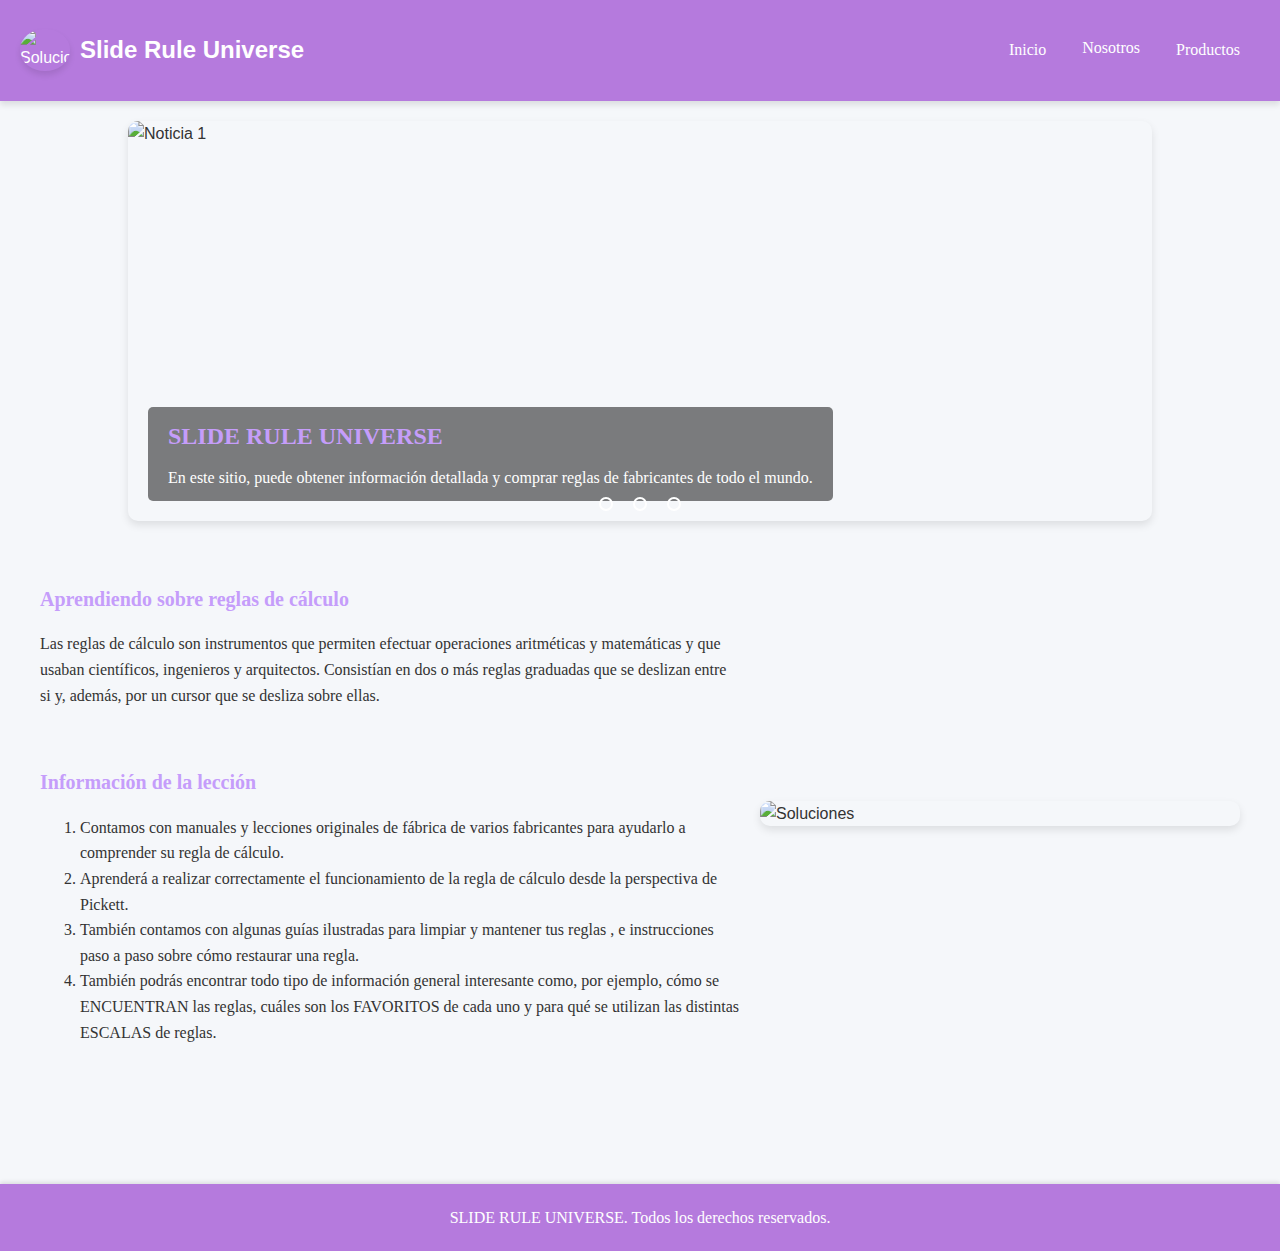
==== commit 10f57fe5: "Change index.html" ====
--- a/index.html
+++ b/index.html
@@ -1,301 +1,95 @@
-<html itemscope="" itemtype="http://schema.org/LocalBusiness"><head><style>
-      body.shimeji-pinned iframe {
-        pointer-events: none;
-      }
-      body.shimeji-select-ie {
-        cursor: cell !important;
-      }
-      #shimeji-contextMenu::-webkit-scrollbar {
-        width: 6px;
-      }
-      #shimeji-contextMenu::-webkit-scrollbar-thumb {
-        background-color: rgba(30,30,30,0.6);
-        border-radius: 3px;
-      }
-      #shimeji-contextMenu::-webkit-scrollbar-thumb:hover {
-        background: #555;
-      }
-    </style><meta name="shimejiBrowserExtensionId" content="gohjpllcolmccldfdggmamodembldgpc" data-version="2.0.5"></head><body bgcolor="#000000" text="#000000" link="#FF0000" vlink="#00FFFF" alink="#FF0000"><br><!-- This document was created with HomeSite v2.5 -->
+<!DOCTYPE html>
+<html lang="es">
+<head>
+    <meta charset="UTF-8">
+    <meta name="viewport" content="width=device-width, initial-scale=1.0">
+    <title>UNIVERSE</title>
+    <link rel="stylesheet" href="styles.css">
+</head>
+<body>
+    <header>
+        <div class="logo-titulo">
+            <img id="icono1" src="https://i.pinimg.com/control2/736x/58/23/1a/58231a496e9dcd5ac7890bf4ce3e55ed.jpg" alt="Soluciones">
+            <h1 id="superior">Slide Rule Universe</h1>
+        </div>
+        <nav class="navbar">
+            <ul class="menu">
+                <li><a href="index.html">Inicio</a></li>
+            
+                    <li class="dropup">
+                        <button class="dropbtn">Nosotros</button>
+                        <div class="dropup-content">
+                            <a href="mision.html">Misión</a>
+                            <a href="vision.html">Visión</a>
+                        </div>
+                    </li>
+                
+                <li><a href="productos.html">Productos</a></li>
+            </ul>
+        </nav>
+    </header>
+    <div class="slider">
+        <input type="radio" name="radio-btn" id="radio1" checked>
+        <input type="radio" name="radio-btn" id="radio2">
+        <input type="radio" name="radio-btn" id="radio3">
 
+        <div class="slides">
+            <div class="slide first">
+                <img id="imagen1" src="https://blog-media.byjusfutureschool.com/bfs-blog/2022/06/08063413/Article-Page-28.png" alt="Noticia 1">
+                <div class="caption">
+                    <h2>SLIDE RULE UNIVERSE</h2>
+                    <p>En este sitio, puede obtener información detallada y comprar reglas de fabricantes de todo el mundo.</p>
+                </div>
+            </div>
+            <div class="slide">
+                <img id="imagen1" src="https://portales.inacap.cl/Assets/noticias/img/2018/destacadas/19-de-julio-fondo-investigacion/19072018_fondo_investigacion_1200x400.png" alt="Noticia 2">
+                <div class="caption">
+                    <h2>SPHERE RESEARCH CORPORATION</h2>
+                    <p>Sphere Research existe desde 1992 y la mayor parte de su actividad se centra en la investigación y el desarrollo por contrato para clientes en todo tipo de ámbitos</p>
+                </div>
+            </div>
+            <div class="slide">
+                <img id="imagen1" src="https://wallpapers.com/images/hd/engineering-background-52j6iul1fq752j47.jpg" alt="Noticia 3">
+                <div class="caption">
+                    <h2>REGLAS DE CÁLCULO</h2>
+                    <p>También tenemos intereses corporativos extraños, como la restauración de equipos de prueba y, entre otras cosas, la investigación de reglas de cálculo, la más fascinante de todas las maravillas de la ingeniería.</p>
+                </div>
+            </div>
+        </div>
 
-<!-- Update your html tag to include the itemscope and itemtype attributes -->
+        <div class="navigation-auto">
+            <div class="auto-btn1"></div>
+            <div class="auto-btn2"></div>
+            <div class="auto-btn3"></div>
+        </div>
 
-<meta name="viewport" content="width=device-width, initial-scale=1.0">
-	<meta http-equiv="Content-language" content="en-CA">
-<title>The Slide Rule Universe, literally everything about buying and using slide rules, sliderules and sliderulers!</title>
-<meta name="keywords" content="slide rule, slide rules for sale, sliderule, slide ruler, for sale, slide rule universe, slide rule information, pickett, keuffel &amp; esser, K+E, post, flying fish, staedtler-mars, dietzgen, bamboo, antiques, math, oughtred, K&amp;E, buying, selling, slide rule trading post, aristo, faber castell, deci-lon, decilon, lesson, training, versalog, mechanical calculators, sun, hemmi, rechenstab, rechenschieber, rechenscheibe, regla de calculo, tiroir de rateau, rekenliniaal, regolo calcolatore, regla de diapositiva">
-<meta name="description" content="Sphere's Slide Rule Universe is a library of information about slide rules, pictures, history and links plus a full on-line store for all types of slide rules.  Located in West Kelowna, BC, CANADA.">
-<meta name="rating" content="General">
-<meta name="revisit-after" content="5 days">
-<meta name="ROBOTS" content="ALL">
-<style><!--a:hover{color:orange;}--></style>
-
-
-<!-- Add the following three tags inside head -->
-<meta itemprop="name" content="Slide Rule Universe">
-<meta itemprop="description" content="Home of the Slide Rule Universe, everything about and for Slide Rules.">
-
-
-
-<basefont size="3">
-<div align="center"><table width="100%">
-<tbody><tr>
-	<td align="center" bgcolor="#FF0000"><b><font face="Arial,Helvetica,sans-serif" size="5" color="#FFFFFF"><font color="#FFFF00">YES, we now have lots of <font color="#FFFF00">NEW BOXED</font> sets, see <a href="nib.html"><img src="arr_wh.gif" alt="CLICK" width="13" height="13" hspace="3" border="1"><font color="#FFFFFF">HERE</font></a> and <a href="nib-pickett.html"><img src="arr_wh.gif" alt="CLICK" width="13" height="13" hspace="3" border="1"><font color="#FFFFFF">HERE</font></a>.</font></font></b></td>
-</tr>
-</tbody></table></div><br>
-
-<table width="100%" cellspacing="1" cellpadding="5" bgcolor="#000000">
-<tbody><tr valign="middle" bgcolor="#000000">
-<td colspan="4" align="center">
-
-<img src="web/srubanner4a-350.jpg" alt="Welcome to the Slide Rule Universe!" width="350" height="145" border="0">
-<br><b><font face="Arial,Helvetica,sans-serif" size="5" color="#FFFF00">Welcome to the Slide Rule Universe!</font></b><br><br><br><br>
-<font face="Arial,sans serif" size="3" color="#FFFF00">Original Artwork by: <a href="large-larry.jpg">Larry Stewart</a>, The Slide Rule Universe is a trademark of Sphere Research Corporation</font> &nbsp;<font face="Arial,sans serif" size="3" color="#00FFFF"><b>IMPORTANT! </b>Shipping Costs go UP significantly now each year, <br>so please see full details in our <a href="faq.html"><img src="bluert.gif" alt="" width="13" height="13" hspace="2" border="0"><b>FAQ</b></a>.</font>
-<hr><font face="Arial,Helvetica,sans-serif" size="3" color="#FFFFFF">Download the classic K+E Pocket Slide Rule Selection guide below!</font><hr>
-
-<table cellspacing="3" cellpadding="3">
-<tbody><tr>
-	<td align="center"><font face="Arial,Helvetica,sans-serif" color="#FFFFFF"><b>Late</b></font><br><img src="slide55/ke-green-3-tiny.jpg" alt="" width="125" height="223" border="0"><br>
-<b><font face="Arial,Helvetica,sans-serif" size="3" color="#FFFFFF"><a href="slide55/ke-green-1.jpg">CLICK for Front</a><br>
-<a href="slide55/ke-green-2.jpg">CLICK for Back</a></font></b></td>
-	<td align="center"><b><font face="Arial,Helvetica,sans-serif" size="3" color="#FFFFFF">Early</font></b><br><img src="slide55/ke-red-3-tiny.jpg" alt="" width="125" height="225" border="0"><br>
-<b><font face="Arial,Helvetica,sans-serif" size="3" color="#FFFFFF"><a href="slide55/ke-red-1.jpg">CLICK for Front</a><br>
-<a href="slide55/ke-red-2.jpg">CLICK for Back</a></font></b></td>
-</tr>
-</tbody></table>
-
-
-<font face="Arial,sans serif" size="4" color="#FFFFFF">&nbsp;At the Slide Rule Universe you can </font>
-<a href="sliderule.html"><font face="Arial,sans serif" size="3"><b>buy slide rules of all kinds</b></font></a><br><font face="Arial,sans serif" size="3" color="#FFFFFF"><b>CLICK ON THE PICS BELOW</b> to see the Main Categories:</font><br><br><b><font face="Arial,Helvetica,sans-serif" size="4" color="#FFFF00">Just Scroll DOWN to see everything!</font></b><br>
-
-
-
-</td>
-
-<td bgcolor="#000000" background="../bk-tile.gif"><a href="../index.html"><img src="src3dr.gif" alt="CLICK to visit Sphere Research Corporation" width="133" height="125" border="1"></a>&nbsp;&nbsp;&nbsp;<img src="secure/secure-125.jpg" alt="https secured site-wide" width="167" height="125" border="0" align="top"><br><b><font face="Arial,Helvetica,sans-serif" size="3" color="#FFFF00">Https Secured Site Wide For Your Protection</font></b>
-
-<hr><b><font face="Arial,sans serif" size="3"><a href="../index.html"><font size="4">Sphere Research Corporation</font></a></font></b><br><font face="Arial,sans serif" size="3" color="#00FFFF"><b>3394 Sunnyside Rd.<br>West Kelowna, BC, Canada, V1Z 2V4</b><br><b>Phone: +1 (250) 769-1834</b></font><font face="Arial,sans serif" size="2" color="#FFFFFF"><br>A great source for test equipment, repairs, calibrations,  useful metrology information, and of course, SLIDE RULES!</font>
-<hr>
-<img src="flags/sm-canada.gif" alt="Canada!" width="66" height="33" border="0" align="left"><font face="Arial,sans serif" size="3" color="#00FFFF"><b><font color="#FFFFFF">Updated</font> <br>May 23, 2023</b><br><br><font face="Arial,sans serif" size="3" color="#00FFFF"><b>Click</b> <font color="#FF0000"><b>REFRESH</b></font> <b>on your browser if pages seem unchanged</b></font></font>
-<br>
-<table width="252" cellpadding="1" bgcolor="#00FFFF">
-<tbody><tr>
-	<td bgcolor="#000000">
-<a href="whatsnew.html"><img src="newanim3.gif" alt="What's NEW on the site?" width="48" height="37" border="0" align="left"><font face="Arial,sans serif" size="3"><b>Click Here<br><font color="#FF8000">to see What's New!</font></b></font><br>
-<img src="srcoins/coins-no case-tiny.jpg" alt="CLICK to see what's new" width="245" height="147" border="0">
-</a></td>
-</tr>
-</tbody></table>
-
-</td>
-</tr></tbody></table>
-
-
-<br>
-
-<table width="100%" cellspacing="0" cellpadding="0" bgcolor="#FFFFFF">
-<tbody><tr>
-	<td align="center" valign="top" bgcolor="#FFFFFF">
-	<table width="100%" cellpadding="2" bgcolor="#808080">
-
-<tbody><tr><td colspan="3" align="center" bgcolor="#333333"><font face="Arial,Helvetica,sans-serif" size="3" color="#FFFF00"><b>PLEASE NOTE: All Slide Rule PRICES BELOW are in US$</b></font>
-
-</td></tr>
-</tbody></table>
-	<table width="100%" border="0" cellspacing="8" cellpadding="5" bgcolor="#333333">
-<tbody><tr>
-	<td align="center" valign="top" bgcolor="#000000">
-<a href="pins.html"><img src="small-icons/pins.jpg" alt="CLICK for Slide Rule Pins and Tie Clips!" width="80" height="59" border="1"><br><font face="Arial,sans serif" size="3"><b>Slide Rule Pins &amp; Tie Clips</b></font></a>
-</td>
-	<td align="center" valign="top" bgcolor="#000000">
-<a href="nib-pickett.html">
-<img src="small-icons/pickett-rules.jpg" alt="CLICK to see New In the Box Pickett Slide Rules!" width="80" height="65" border="1"><br><font face="Arial,sans serif" size="3"><b>Pickett<br>New in the BOX<br>NIB Rules</b></font></a><br>&nbsp;
-</td>
-</tr>
-<tr>
-	<td align="center" valign="top" bgcolor="#000000"><a href="circular.html"><img src="small-icons/circular.jpg" alt="CLICK to see Circular Slide Rules!" width="80" height="40" border="1"><br><font face="Arial,sans serif" size="3"><b>Circular Slide Rules</b></font></a><br>&nbsp;
-</td>
-	<td align="center" valign="top" bgcolor="#000000">
-<a href="nib.html">
-<img src="small-icons/nib-rules.jpg" alt="CLICK to see New In the Box Slide Rules!" width="80" height="44" border="1"><br><font face="Arial,sans serif" size="3"><b>New In the BOX<br>NIB Rules</b></font></a><br>&nbsp;</td>
-</tr>
-<tr>
-	<td align="center" valign="top" bgcolor="#000000">
-<a href="used.html"><img src="small-icons/used-fullf.jpg" alt="CLICK to see Used/Full Sized Slide Rules" width="80" height="26" border="1"><br><font face="Arial,sans serif" size="3"><b>Used Full Size Slide Rules</b></font></a><br>&nbsp;
-</td>
-	<td align="center" valign="top" bgcolor="#000000">
-<a href="cheap.html"><img src="small-icons/cheap.jpg" alt="CLICK for Cheap/Student Slide Rules!" width="80" height="18" border="1"><br><font face="Arial,sans serif" size="3"><b>Cheap &amp; Student Slide Rules</b></font></a><br>&nbsp;
-</td>
-</tr>
-<tr>
-	<td align="center" valign="top" bgcolor="#000000"><a href="exotic.html"><img src="small-icons/exotic.jpg" alt="CLICK for Exotic Slide Rules!" width="80" height="55" border="1"><br><font face="Arial,sans serif" size="3"><b>Exotic Slide Rules</b></font></a><br>&nbsp;
-</td>
-	<td align="center" valign="top" bgcolor="#000000">
-<a href="srbooks.html"><img src="small-icons/books.jpg" alt="CLICK for Slide Rule Books!" width="80" height="54" border="1"><br><font face="Arial,sans serif" size="3"><b>Slide Rule Books</b></font></a><br>&nbsp;
-</td>
-</tr>
-<tr>
-	<td align="center" valign="top" bgcolor="#000000"><a href="pocket.html"><img src="small-icons/pocket.jpg" alt="CLICK to see Pocket Slide Rules!" width="80" height="45" border="1"><br><font face="Arial,sans serif" size="3"><b>Pocket Slide Rules</b></font></a><br>&nbsp;
-</td>
-	<td align="center" valign="top" bgcolor="#000000">
-<a href="draw.html"><img src="small-icons/drawing.jpg" alt="CLICK for Drawing Tools!" width="80" height="37" border="1"><br><font face="Arial,sans serif" size="3"><b>Drawing Tools</b></font></a><br>&nbsp;
-</td>
-</tr>
-<tr>
-	<td align="center" valign="top" bgcolor="#000000">
-<a href="exchange.html"><img src="small-icons/parts.jpg" alt="CLICK for Slide Rule Repair parts!" width="80" height="41" border="1"><br><font face="Arial,sans serif" size="3"><b>Slide Rule Repair Parts</b></font></a><br>&nbsp;
-</td>
-	<td align="center" valign="top" bgcolor="#000000">
-<a href="cases.html"><img src="small-icons/cases.jpg" alt="CLICK for New Slide Rule Cases!" width="80" height="45" border="1"><br><font face="Arial,sans serif" size="3"><b>New Slide Rule Cases &amp; Stands</b></font></a><br>&nbsp;
-</td>
-</tr>
-</tbody></table>
-<font face="Arial,sans serif" size="4"><b><font color="#FF0000">+</font> Plus</b>, you can do all of these things:</font><br>
-<table width="100%" cellspacing="5" cellpadding="5" bgcolor="#FFCC33">
-<tbody><tr>
-	<td bgcolor="#000000">&nbsp;
-</td>
-</tr>
-<tr>
-	<td bgcolor="#ffff99"><br>
-<a href="2learning.html"><img src="maple-leaf-tiny.jpg" alt="CLICK" width="16" height="16" hspace="2" border="0" align="middle"><b><font face="Arial,sans serif" size="3"><font color="#000000"><font size="4">LEARN</font></font> to USE &amp; CLEAN your slide rule, with lessons and manuals</font></b></a><br></td>
-</tr>
-<tr>
-	<td bgcolor="#ffffcc"><br>
-<a href="2archives.html"><img src="maple-leaf-tiny.jpg" alt="CLICK" width="16" height="16" hspace="2" border="0" align="middle"><b><font face="Arial,sans serif" size="3"><font color="#000000"><font size="4">TOUR</font></font> our vast slide rule maker / style ARCHIVES</font></b></a><br></td>
-</tr>
-<tr>
-	<td bgcolor="#ffff99"><br>
-<a href="links.html"><img src="maple-leaf-tiny.jpg" alt="CLICK" width="16" height="16" hspace="2" border="0" align="middle"><b><font face="Arial,sans serif" size="3"><font color="#000000"><font size="4">VISIT</font></font> other sites &amp; people on the web</font></b></a><br></td>
-</tr>
-<tr>
-	<td bgcolor="#FFffcc"><br>
-<a href="build.html"><img src="maple-leaf-tiny.jpg" alt="CLICK" width="16" height="16" hspace="2" border="0" align="middle"><b><font face="Arial,sans serif" size="3"><font color="#000000"><font size="4">BUILD</font></font> a slide rule from scratch, even a Log Log rule</font></b></a><br>
-</td></tr>
-<tr><td bgcolor="#FFff99"><br>
-<a href="howto.html"><img src="maple-leaf-tiny.jpg" alt="CLICK" width="16" height="16" hspace="2" border="0" align="middle"><b><font face="Arial,sans serif" size="3"><font color="#000000"><font size="4">UNDERSTAND HOW + WHY</font></font> a slide works</font></b></a><br>
-</td></tr>
-<tr><td bgcolor="#FFffcc"><br>
-<a href="srsoftware.html"><img src="maple-leaf-tiny.jpg" alt="CLICK" width="16" height="16" hspace="2" border="0" align="middle"><b><font face="Arial,sans serif" size="3"><font color="#000000"><font size="4">SLIDE RULE SOFTWARE</font></font> (<i>What?</i>) great free learning tools</font></b></a><br>
-</td></tr>
-
-</tbody></table>
-
-
-<br><font face="Arial,sans serif" size="4"><b>Got Some Questions? We have the answers! <br>Please see our </b></font><a href="faq.html"><img src="redarrow.gif" width="13" height="13" alt="CLICK HERE" border="1" hspace="3"><font face="Arial,sans serif" size="5"><b>FAQ</b></font></a>
-<hr>
-<table width="100%" cellspacing="5" cellpadding="5">
-<tbody><tr>
-	<td valign="MIDDLE" bgcolor="#FF0000"><font face="Arial,sans serif" size="6" color="#FFFFFF"><b>CAUTION!</b></font></td><td bgcolor="#FFFF00"><font face="Arial,sans serif" size="3"><b>Slide Rule Collecting can be addictive! <br><a href="slide6/212-sr-warning.jpg">See this important product warning!</a></b></font><br><font face="Arial,sans serif" size="1" color="#000000">Another Larry Stewart Original!</font></td>
-</tr>
-</tbody></table>
-
-<table width="100%" border="0" cellspacing="5" cellpadding="5">
-<tbody><tr><td bgcolor="#FFFFFF"><img src="bluert.gif" alt="" width="13" height="13" border="0"><b><font face="Arial,sans serif" size="4" color="#000000"> ALL ABOUT SHIPPING + ORDERING</font></b><br>
-
-<font face="Arial,sans serif" size="3" color="#000000"><b>You can order anything here just by picking up the phone, and calling (250) 769-1834 during normal office hours, 8:30AM to 4:30PM PST, OR, Email your order to Susan <img src="bluert.gif" alt="CLICK" width="13" height="13" hspace="2" border="0"><a href="mailto:susan@okanagan.net"><font face="Arial,sans serif" size="3">HERE</font></a>.</b></font><p></p>
-
-
-<a href="faq.html"><img src="shipping-box-120.png" alt="Shipping" width="120" height="135" hspace="5" border="0" align="left"><img src="cyan_ball_any.gif" alt="*" width="11" height="11" hspace="2" border="0"><font face="Arial,sans serif" size="3" color="#FF0000"><b>SHIPPING: Preferred and Alternate Methods CLICK for FULL DETAILS ON OUR FAQ Page.</b></font></a> <font face="Arial,sans-serif">Rates are now changing rapidy, often with little notice to us, so all the data has been transferred to the single <a href="faq.html"><font color="#FF0000"><b>FAQ page</b></font></a> for speedy updating.</font>
-<br><br>
-
-<font face="Arial,sans-serif" size="3">
-<img src="rpoint.gif" alt="*" width="22" height="16" border="0"> <a href="mailto:susan@okanagan.net"><i><b>E-Mail Susan</b></i></a> if you want a quote for shipping to other destinations, or for something heavy. Sorry, we can't safely send most individual small parts in a regular letter envelope, they get destroyed by the automated handling equipment. Sometimes we can ship very rugged parts in a small padded envelope by letter post. Ask Susan.<br><br>
-
-<img src="rpoint.gif" alt="*" width="22" height="16" border="0"><b>If we have your valid data on file</b>, you can just click on the ORDER email link to place an order and indicate your approval to bill, and we will do the rest. We keep your active information for ONE YEAR for your convenience.<br><br>
-
-<img src="rpoint.gif" alt="*" width="22" height="16" border="0"><b>If this is the first time you have dealt with us, you can phone</b> +1 (250) 769-1834 to supply the billing info, or send it by the email link, as you prefer. We accept VISA/MC, international money order, Paypal (to Susan@Okanagan.net), and bank wire transfer. Please note that there are transaction fees with Paypal and wire transfer payments, the wire transfer fee is frankly horrifying, $50. 
-</font>
-<hr>
-
-
-<img src="bluedot.gif" width="13" height="13" border="0"><font face="Arial,sans serif" size="3"> Sphere Research has been around since 1992, and does most of its business <font color="#FF0000">doing contract research and development</font> for customers in everything from complex system controls and human factors to industrial automation.  We also have odd corporate interests, like restoring test equipment, and of all things, investigating <b>slide rules</b>, the most fascinating of all engineering marvels...<br><br>
-<img src="bluedot.gif" width="13" height="13" border="0"> At this site, you can get detailed information and buy rules from manufacturers all over the world, including K+E (Keuffel + Esser), Pickett, POST, Hemmi, Sama and Etani, Gilson, Graphoplex, Dietzgen, Concise, Aristo, Shanghai/Flying Fish, Otis King, Sterling, Acu-Math, Diwa, Blundell, Faber-Castell, Nestler, Staedtler-Mars and more.  We have collected data, rules and photographs from all over the world and with the help and research efforts of many people, put them together here for you in one (hopefully) easy to navigate location.</font>	
-</td>
-</tr>
-</tbody></table>
-
-
-</td><td valign="top" bgcolor="#dddddd">
-<table width="100%" cellspacing="0" cellpadding="5">
-<tbody><tr><td valign="top" bgcolor="#000000" background="../bk-tile.gif"><img src="arr_a1.gif" alt="*" width="13" height="13" hspace="2" border="0"><img src="arr_a1.gif" alt="*" width="13" height="13" hspace="2" border="0"><img src="arr_a1.gif" alt="*" width="13" height="13" hspace="2" border="0">&nbsp;<font face="Arial,sans serif" size="3" color="#00FFFF"><b>Over <font color="#FFFFFF">1.3 Million</font> visitors served! Wahoo...</b></font><hr>
-<table cellspacing="5" cellpadding="10" bgcolor="#00FFFF">
-<tbody><tr>
-	<td align="left" bgcolor="#000000"><img src="secure/redpanda-approved-125.jpg" alt="red panda magic" width="154" height="125" border="0">
-</td><td align="center" bgcolor="#000000"><a href="pins.html"><img src="mugs/sru-mugs-nano.jpg" alt="We have MUGS! CLICK to SEE!" width="90" height="75" border="1"><br><b><font face="Arial,sans serif" size="2">We have MUGS!</font></b></a></td>
-</tr>
-</tbody></table><br>
-
-
-<font face="Arial,sans serif" size="3" color="#FFFFFF"><b> Keep in mind, in 50 years, the computer you are using to view this webpage will be landfill, but your trusty <font color="#00FFFF">slide rule</font> will just be nicely broken in!</b></font><hr>
-
-
-<font face="Arial,sans serif" size="1" color="#FFFF00">&nbsp;&nbsp;&nbsp;&nbsp;&nbsp;<b>Our SRU Mascot</b></font><b>&nbsp;&nbsp;&nbsp;&nbsp;&nbsp;&nbsp;<font face="Arial,sans serif" size="2" color="#FFFF00">Notable Visitors:</font></b><br><img src="sliderule/sr-robby-178.jpg" alt="Whenever you see Robby the Robot, you can click on him to return to this navigation page!" width="100" height="178" hspace="10" border="0" align="left">
-<font face="Arial,sans serif" size="1" color="#FFFFFF"><b>Joe Pasquale</b>, Visitor 100,000!<br>
-<b>Chris Redding</b>, Visitor 150,000!<br>
-<b>Kelley Durski</b>, Visitor 200,000!<br>
-<b>Mike Yancey</b>, Visitor 250,000!<br>
-<b>Mark Lukey</b>, Visitor 300,000!<br>
-<b>Tommy Frandsen</b>, Visitor 350,000!<br>
-<b>Mike Wei</b>, Visitor 400,000!<br>
-<b>Michael Rowley</b>, Visitor 500,000!<br>
-<b>Ron A. Knapp</b>, Visitor 550,000!<br> 
-<b>Charles F. Crizer Jr.</b>, Visitor 750,000!<br> 
-<b>Richard Guy</b>, Visitor 800,000!<br> 
-<b>Steve Kay</b>, Visitor 900,000!<br>
-<b>Sean R. Wilkinson</b>, Visitor 950,000!<br>
-<b>Giovanni Breda, the <font color="#FFFF00">1 Millionth Visitor!</font></b><br>
-<b>Michele T. Mazzucato</b>, Visitor 1,050,000!<br>
-<b>Benjamin Harrison Millard</b>, Visitor 1,234,567!<br>
-<br> 
-</font><br>
-</td></tr>
-<tr>
-<td bgcolor="#000000" background="../bk-tile.gif">
-<a href="../document.html"><img src="bluert.gif" alt="Visit the Doument Server!" width="13" height="13" border="0" align="middle"><font face="Arial,sans serif" size="3"><b> Visit our amazing document server</b></font></a><font face="Arial,sans serif" size="3" color="#FFFFFF"> when you have a chance. Everything from Quotes and SciFi to Business and Ethics.</font><br><hr><font face="Arial,sans serif" size="3" color="#FFFFFF">At the <b>SLIDE RULE UNIVERSE</b>, we have all kinds of information about <b>slide rules</b> (or sliderules, and sliderulers, if you prefer) including lessons, maker's archives, links and an on-line marketplace, spare parts page and even an auction. </font>
-</td></tr>
-</tbody></table>
-<table width="100%" cellspacing="5" cellpadding="5" bgcolor="#FFFF00">
-<tbody><tr>
-	<td align="CENTER" bgcolor="#000000"><font face="Courier New, Courier" size="4" color="#FFFFFF"><b>Other Places to go in the Slide Rule Universe, people to see....</b></font></td>
-</tr>
-</tbody></table>
-
-<table border="0" cellspacing="5" cellpadding="5" bgcolor="#FFFF00">
-
-<tbody><tr>
-	<td bgcolor="#FFFFFF"><a href="2learning.html"><img src="b38.gif" alt="CLICK to Learn about your slide rule!" width="42" height="43" border="0" align="left"><b><font face="Arial,sans serif" size="3">Learn to operate and care for your slide rule</font></b></a><font face="Arial,sans serif" size="2" color="#000000"> with these <b>on line manuals and directions</b>.  Learn what scales mean, how to use them and how to restore or keep your slide rules in good condition.</font></td>
-</tr>
-<tr>
-	<td bgcolor="#FFFFFF"><a href="2archives.html"><img src="b38.gif" alt="CLICK to visit the Slide Rule Archives!" width="42" height="43" border="0" align="left"><b><font face="Arial,sans serif" size="3">Tour our extensive archives of slide rule manufacturers and models</font></b></a><font face="Arial,sans serif" size="2" color="#000000"> from all over the world.  Find out who made what, and what became of them after they stopped making slide rules. See how slide rules <b>survive today</b> in the form of <b>slide charts</b> still made in the millions annually.</font></td>
-</tr>
-<tr>
-	<td bgcolor="#FFFFFF"><a href="links.html"><img src="links.gif" alt="CLICK to visit our LINKS" width="82" height="43" border="0" align="left"><b><font face="Arial,sans serif" size="3">Visit other slide rule places on the web</font></b></a><font face="Arial,sans serif" size="2" color="#000000"> with more slide rule data and information. From personal collections on line to (yes, it's really true) the international slide rule owners and collectors organization, the Oughtred Society.</font></td>
-</tr>
-<tr>
-	<td bgcolor="#FFFFFF"><a href="nice.html"><img src="b38.gif" alt="CLICK to visit the Marketplace" width="42" height="43" border="0" align="left"><b><font face="Arial,sans serif" size="3">Nice things people have said about us</font></b></a><font face="Arial,sans serif" size="2" color="#000000"> in print and on TV, see the original articles. We always appreciate it!</font></td>
-</tr>
-<tr>
-	<td bgcolor="#FFFF00"><a href="index.html"><img src="test-button.jpg" alt="CLICK to visit the Test Equipment Site!" width="150" height="69" border="0"><br><b><font face="Arial,sans serif" size="3" color="#FF0000">Visit our TEST EQUIPMENT site</font></b></a><br><font face="Arial,helvetica,sans serif" size="3" color="#000000"> everything from Scopes, CRT's and DMM's to nixie tubes, HP and Tektronix spare parts. A little electronic something or another for everybody.</font><br><hr>
-<font face="Arial,sans serif" size="3"><b>NEED a new BOXED slide rule for school, graduation or for a holiday gift</b> ? <br><a href="nib-pickett.html"><img src="redarrow.gif" width="13" height="13" alt="CLICK HERE to go to the New Boxed Picketts" border="1" hspace="3" align="middle"><b>LOOK HERE for Picketts</b></a><br><hr><br><a href="nib.html"><img src="redarrow.gif" width="13" height="13" alt="CLICK HERE to go to the Other NIB Rules" border="1" hspace="3" align="middle"><b>HERE for Other NIB rules</b></a><br><hr><br><a href="cheap.html"><img src="redarrow.gif" width="13" height="13" alt="CLICK HERE to go to the CHEAP Rules" border="1" hspace="3" align="middle"><b>HERE for inexpensive starter slide rules!</b></a></font><br><br><font face="Arial,sans serif" size="2" color="#000080">Customs can be very unpredictable, so to avoid unhappy shipping delays, <b>please order rules for gifts as early as possible</b>. We will happily ship FedEx for overnight or second day delivery if you are in a hurry.</font>
-
-<table width="100%"><tbody><tr>
-	<td align="CENTER" bgcolor="#CCFFFF"><br><br><br><a href="mailto:susan@okanagan.net"><b><font face="Arial,Helvetica,sans serif" size="6">E<font color="#000000">-mail us</font></font></b><br><font face="Arial,sans serif" size="2">Got Questions? Just E-Mail Us !<br><br><br><br>&nbsp;</font></a></td></tr>
-<tr>
-	<td bgcolor="#FFFFFF"><a href="http://www.sphere.bc.ca/godzilla.html"><img src="godzil25.jpg" width="79" height="120" border="0" alt="Created by the ad hoc Godzilla Graphics Group" align="LEFT"></a><img src="clear50.gif" width="10" height="120" border="0" align="Left">
-<font face="Arial,sans serif" size="2">
-Site Design &amp; contents copyright 1997, 1998, 1999, 2000, 2001, 2002, 2003, 2004, 2005, 2006, 2007, 2008, 2009, 2010, 2011, 2013, 2014, 2015, 2016, 2017, 2018, 2019, 2020, 2021 by <b>Walter Shawlee 2</b> &amp; the ad hoc <a href="../godzilla.html">Godzilla Graphics Group</a>. The Slide Rule Universe top banner artwork created by <b>Larry Stewart</b>.<br>
-<a href="../index.html"><img src="b40.gif" width="42" height="43" alt="Return to Sphere's Home Page" border="0" align="middle" hspace="5"> <font face="Arial,sans serif" size="3"><b>Return to Sphere's Home Page</b></font></a></font>
-<hr><img src="bluedot.gif" width="13" height="13" border="0"><font face="Arial,sans serif" size="3" color="#000000"> Want to buy a rule, but you live far away from us in Canada?  Don't worry, we have shipped slide rules to:  <br><br><b>USA, UK, Germany, Greece, Ireland, Sweden, Italy, Brazil, Mexico, Norway, Switzerland, Peru, Chile, Singapore, Phillipines, Australia, New Zealand, Spain, Netherlands, Venezuela, and yes, actually to <i>Antarctica</i>!</b></font><hr></td></tr></tbody></table>
-
-</td>
-</tr>
-</tbody></table>
-
-</td></tr>
-</tbody></table>
-
-
-
-
-<div id="shimeji-workArea" style="position: fixed; background: transparent; z-index: 2147483643; width: 100vw; height: 100vh; left: 0px; top: 0px; transform: translate(0px, 0px); pointer-events: none;"></div></body></html>
+        <div class="navigation-manual">
+            <label for="radio1" class="manual-btn"></label>
+            <label for="radio2" class="manual-btn"></label>
+            <label for="radio3" class="manual-btn"></label>
+        </div>
+    </div>
+    <main>
+        <section class="texto-imagen">
+            <div class="texto">
+                <h2>Aprendiendo sobre reglas de cálculo</h2>
+                <p>Las reglas de cálculo son instrumentos que permiten efectuar operaciones aritméticas y matemáticas y que usaban científicos, ingenieros y arquitectos. Consistían en dos o más reglas graduadas que se deslizan entre si y, además, por un cursor que se desliza sobre ellas.</p>
+                <br>
+                <h2>Información de la lección</h2>
+                <ol>
+                    <li>Contamos con manuales y lecciones originales de fábrica de varios fabricantes para ayudarlo a comprender su regla de cálculo.</li>
+                    <li>Aprenderá a realizar correctamente el funcionamiento de la regla de cálculo desde la perspectiva de Pickett.</li>
+                    <li>También contamos con algunas guías ilustradas para limpiar y mantener tus reglas , e instrucciones paso a paso sobre cómo restaurar una regla.</li>
+                    <li>También podrás encontrar todo tipo de información general interesante como, por ejemplo, cómo se ENCUENTRAN las reglas, cuáles son los FAVORITOS de cada uno y para qué se utilizan las distintas ESCALAS de reglas.</li>
+                </ol>
+            </div>
+            <div class="image-container">
+                <img src="https://upload.wikimedia.org/wikipedia/commons/thumb/7/7e/Csl.JPG/220px-Csl.JPG" alt="Soluciones">
+            </div>
+        </section>
+    </main>
+    <footer>
+        <p>SLIDE RULE UNIVERSE. Todos los derechos reservados.</p>
+    </footer>
+</body>
+</html>
--- a/styles.css
+++ b/styles.css
@@ -0,0 +1,346 @@
+body {
+    margin: 0;
+    font-family: 'Roboto', sans-serif;
+    line-height: 1.6;
+    background-color: #f5f7fa;
+    color: #333;
+}
+
+header {
+    background-color: rgb(181, 122, 221);
+    color: white;
+    padding: 15px 20px;
+    box-shadow: 0 4px 6px rgba(0, 0, 0, 0.1);
+    display: flex;
+    justify-content: space-between;
+    align-items: center;
+}
+
+#superior {
+    font-size: 1.5rem;
+    font-weight: bold;
+    margin-left: 10px;
+    display: flex;
+    align-items: center;
+}
+
+.logo-titulo {
+    display: flex;
+    align-items: center;
+}
+
+#icono1 {
+    max-width: 50px;
+    border-radius: 50%;
+    box-shadow: 0 4px 6px rgba(0, 0, 0, 0.1);
+}
+
+.navbar {
+    background-color: transparent;
+}
+
+.navbar ul {
+    list-style-type: none;
+    margin: 0;
+    padding: 0;
+    display: flex;
+    justify-content: flex-end;
+}
+
+.navbar ul li a {
+    display: block;
+    color: white;
+    text-align: center;
+    padding: 14px 20px;
+    text-decoration: none;
+    transition: background-color 0.3s ease, transform 0.3s ease;
+}
+
+.navbar ul li a:hover {
+    background-color: white;
+    transform: scale(1.1);
+    border-radius: 4px;
+    color: black;
+}
+
+.navbar ul li a.active {
+    background-color: #bd84ce;
+    border-radius: 4px;
+}
+
+.dropbtn {
+    background-color: rgb(181, 122, 221);
+    color: white;
+    padding: 16px;
+    font-size: 16px;
+    border: none;
+    font-family: cursive;
+}
+
+.dropup {
+    position: relative;
+    display: inline-block;
+    z-index: 2;
+}
+
+.dropup-content {
+    display: none;
+    position: absolute;
+    background-color:rgb(181, 122, 221);
+    min-width: 160px;
+}
+
+.dropup-content a {
+    color: black;
+    padding: 12px 16px;
+    text-decoration: none;
+    display: block;
+}
+
+.dropup-content a:hover {
+    background-color: #ccc;
+}
+
+.dropup:hover .dropup-content {
+    display: block;
+}
+
+.dropup:hover .dropbtn {
+    background-color:rgb(181, 122, 221);
+}
+
+@media screen and (max-width: 600px) {
+    .navbar ul {
+        flex-direction: column;
+        width: 100%;
+    }
+
+    .navbar ul li {
+        width: 100%;
+    }
+
+    .navbar ul li a {
+        text-align: left;
+        padding: 10px;
+    }
+
+    .submenu {
+        position: static;
+        width: 100%;
+        margin-left: 10px;
+    }
+}
+
+@media screen and (max-width: 600px) {
+    header {
+        flex-direction: column;
+        align-items: flex-start;
+    }
+
+    .navbar ul {
+        justify-content: flex-start;
+        width: 100%;
+    }
+
+    .navbar ul li {
+        width: 100%;
+    }
+
+    .navbar ul li a {
+        text-align: left;
+        padding: 10px;
+    }
+}
+
+main {
+    padding-top: 2%;
+    padding-bottom: 8%;
+    max-width: 1200px;
+    margin: 0 auto;
+}
+
+.texto-imagen {
+    display: flex;
+    align-items: center;
+    justify-content: space-between;
+    gap: 20px;
+    margin-bottom: 20px;
+}
+
+.texto-imagen .texto {
+    flex: 1;
+    max-width: 60%;
+}
+
+.texto-imagen .image-container {
+    flex: 1;
+    max-width: 40%;
+}
+
+.image-container img {
+    width: 100%;
+    height: auto;
+    max-width: 100%;
+    display: block;
+    border-radius: 10px;
+    box-shadow: 0 4px 8px rgba(0, 0, 0, 0.1);
+}
+
+.image-container img:hover {
+    transform: scale(1.05);
+    transition: transform 0.3s ease;
+}
+
+footer {
+    background-color: rgb(181, 122, 221);
+    color: white;
+    text-align: center;
+    padding: 5px 0;
+    width: 100%;
+    bottom: 0;
+    box-shadow: 0 -2px 4px rgba(0, 0, 0, 0.1);
+}
+
+@media (max-width: 768px) {
+    .texto-imagen {
+        flex-direction: column;
+    }
+
+    nav ul li {
+        display: block;
+        text-align: center;
+        margin: 10px 0;
+    }
+
+    footer {
+        position: relative;
+    }
+}
+
+.slider {
+    width: 80%;
+    margin: 20px auto;
+    position: relative;
+    overflow: hidden;
+    border-radius: 10px;
+    box-shadow: 0 4px 8px rgba(0, 0, 0, 0.1);
+    z-index: 1;
+}
+
+.slides {
+    display: flex;
+    width: 300%;
+    transition: 0.6s;
+}
+
+input[type="radio"] {
+    display: none;
+}
+
+.slide {
+    width: 33.3333%;
+    position: relative;
+    height: min-content;
+}
+
+.slide img {
+    width: 100%;
+    display: block;
+}
+
+.caption {
+    position: absolute;
+    bottom: 20px;
+    left: 20px;
+    background-color: rgba(0, 0, 0, 0.5);
+    color: white;
+    padding: 10px 20px;
+    border-radius: 5px;
+}
+
+.caption h2 {
+    margin: 0 0 10px;
+    font-size: 24px;
+}
+
+h2{
+    color:#c59dfa;
+    font-family: cursive;
+    font-size: 20px;
+}
+p{
+    font-family: cursive;
+}
+li{
+    font-family: cursive;
+}
+.caption p {
+    margin: 0;
+    font-size: 16px;
+}
+
+.navigation-manual {
+    position: absolute;
+    width: 100%;
+    bottom: 10px;
+    display: flex;
+    justify-content: center;
+}
+
+.manual-btn {
+    border: 2px solid #fff;
+    padding: 5px;
+    border-radius: 50%;
+    cursor: pointer;
+    transition: 0.4s;
+    margin: 0 10px;
+}
+
+.manual-btn:hover {
+    background: #fff;
+}
+
+#radio1:checked ~ .slides {
+    margin-left: 0;
+}
+
+#radio2:checked ~ .slides {
+    margin-left: -100%;
+}
+
+#radio3:checked ~ .slides {
+    margin-left: -200%;
+}
+
+.navigation-auto {
+    position: absolute;
+    width: 100%;
+    bottom: 10px;
+    display: flex;
+    justify-content: center;
+    visibility: hidden;
+}
+
+.auto-btn1, .auto-btn2, .auto-btn3 {
+    border: 2px solid #fff;
+    padding: 5px;
+    border-radius: 50%;
+    cursor: pointer;
+    transition: 0.4s;
+    margin: 0 10px;
+}
+
+@keyframes slide {
+    0% { margin-left: 0; }
+    33% { margin-left: -100%; }
+    66% { margin-left: -200%; }
+    100% { margin-left: 0; }
+}
+
+.slider:hover .navigation-auto {
+    visibility: visible;
+}
+#imagen1{
+    
+    height: 400px;
+}